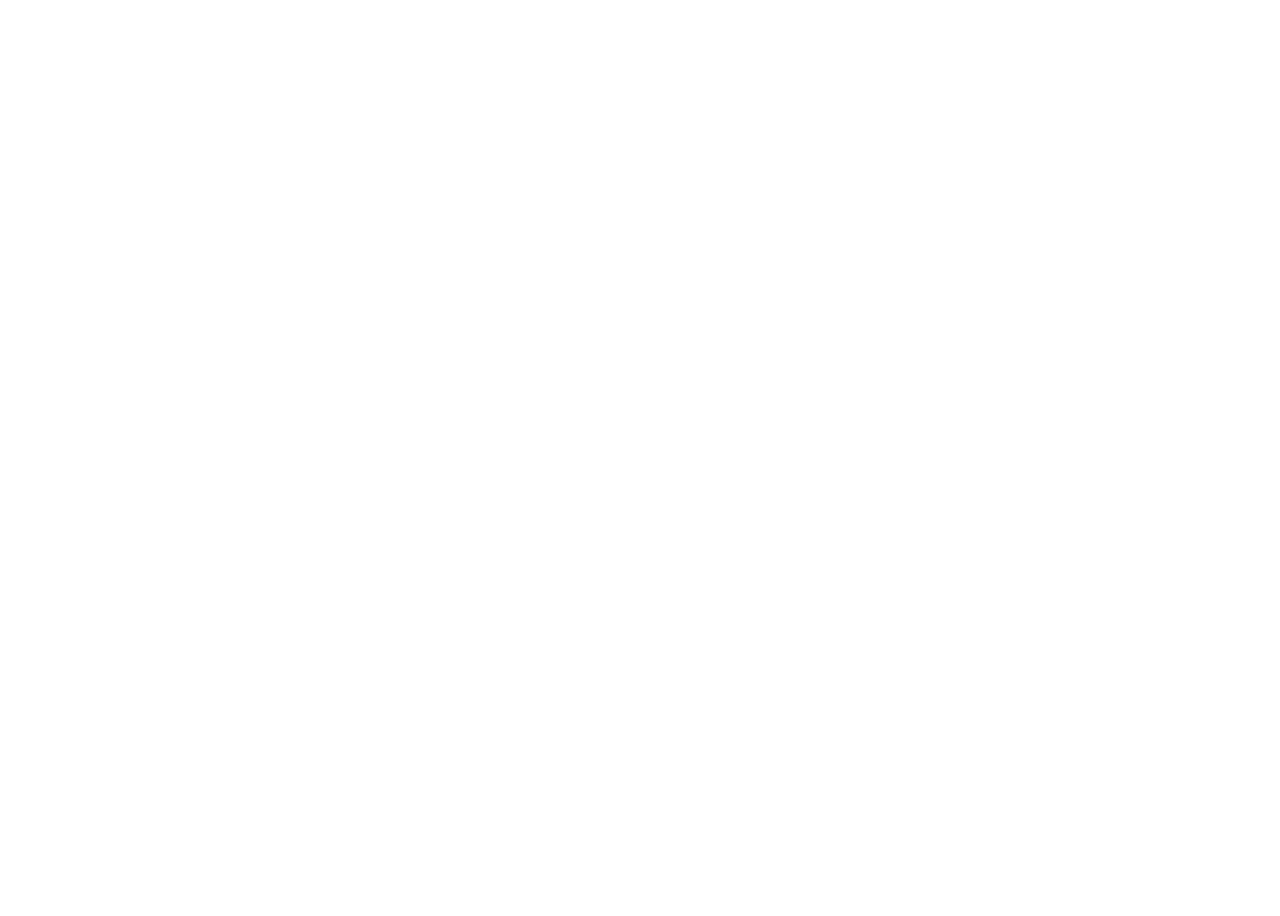
==== c/index.html @ ef14af82 "Add files via upload" ====
<!doctype html>
<html lang="pt-BR">
<head>
<meta charset="utf-8">
<meta name="viewport" content="width=device-width, initial-scale=1, viewport-fit=cover">
<meta name="theme-color" content="#1d1b18">
<title>Barbearia</title>
<link rel="icon" id="favicon" href="data:,">
<link rel="apple-touch-icon" id="apple-icon" href="">
<meta name="apple-mobile-web-app-capable" content="yes">
<meta name="mobile-web-app-capable" content="yes">
<meta name="apple-mobile-web-app-title" id="apple-titulo" content="Barbearia">
<link rel="stylesheet" href="../css/base.css">
<link rel="stylesheet" href="cliente.css">
<script src="../config.js"></script>
<script>
  /* O manifesto (nome + logo do app instalado) precisa entrar o quanto antes. */
  (function () {
    var b = (new URLSearchParams(location.search).get("b") || "").toLowerCase().replace(/[^a-z0-9-]/g, "");
    var C = window.CONFIG || {};
    if (!b || !C.SUPABASE_URL) return;
    var base = location.origin + location.pathname.replace(/[^/]*$/, "");
    var l = document.createElement("link");
    l.rel = "manifest";
    l.href = String(C.SUPABASE_URL).trim().replace(/\/+$/, "").replace(/\/(rest|auth|functions|storage)\/v1$/, "") + "/functions/v1/manifest?b=" + encodeURIComponent(b) + "&base=" + encodeURIComponent(base);
    document.head.appendChild(l);
  })();
</script>
</head>
<body>
<div id="raiz"><div class="carregando-tela" aria-label="Carregando"></div></div>
<script src="../js/supa.js"></script>
<script src="../js/util.js"></script>
<script src="cliente.js"></script>
</body>
</html>
---- c/cliente.css ----
.carregando-tela { min-height: 100vh; display: grid; place-items: center; }
.carregando-tela::after { content: ""; width: 34px; height: 34px; border: 3px solid var(--linha); border-top-color: var(--tinta); border-radius: 50%; animation: gira .8s linear infinite; }
.cabeca { position: sticky; top: 0; z-index: 10; background: var(--cartao); border-bottom: 1px solid var(--linha); }
.cabeca .barra { display: flex; align-items: center; gap: .75rem; padding: .65rem 1rem; max-width: 900px; margin: 0 auto; }
.cabeca img { width: 46px; height: 46px; border-radius: 50%; object-fit: contain; background: #fff; border: 1px solid var(--linha); }
.cabeca h1 { font-size: 1.1rem; margin: 0; flex: 1; }
.corpo-cli { max-width: 900px; margin: 0 auto; padding: 1rem 1rem 4rem; }
.capa { text-align: center; padding: 2rem 1rem; }
.capa img { width: 150px; height: 150px; margin: 0 auto 1rem; border-radius: 50%; object-fit: contain; background: #fff; border: 1px solid var(--linha); box-shadow: var(--sombra); }
.capa p { color: var(--suave); }
.indisponivel { min-height: 100vh; display: grid; place-items: center; text-align: center; padding: 2rem 1rem; }
.indisponivel img { width: 120px; height: 120px; margin: 0 auto 1rem; border-radius: 50%; object-fit: contain; background: #fff; border: 1px solid var(--linha); filter: grayscale(1); opacity: .8; }
.capa .btn { white-space: normal; max-width: 100%; }
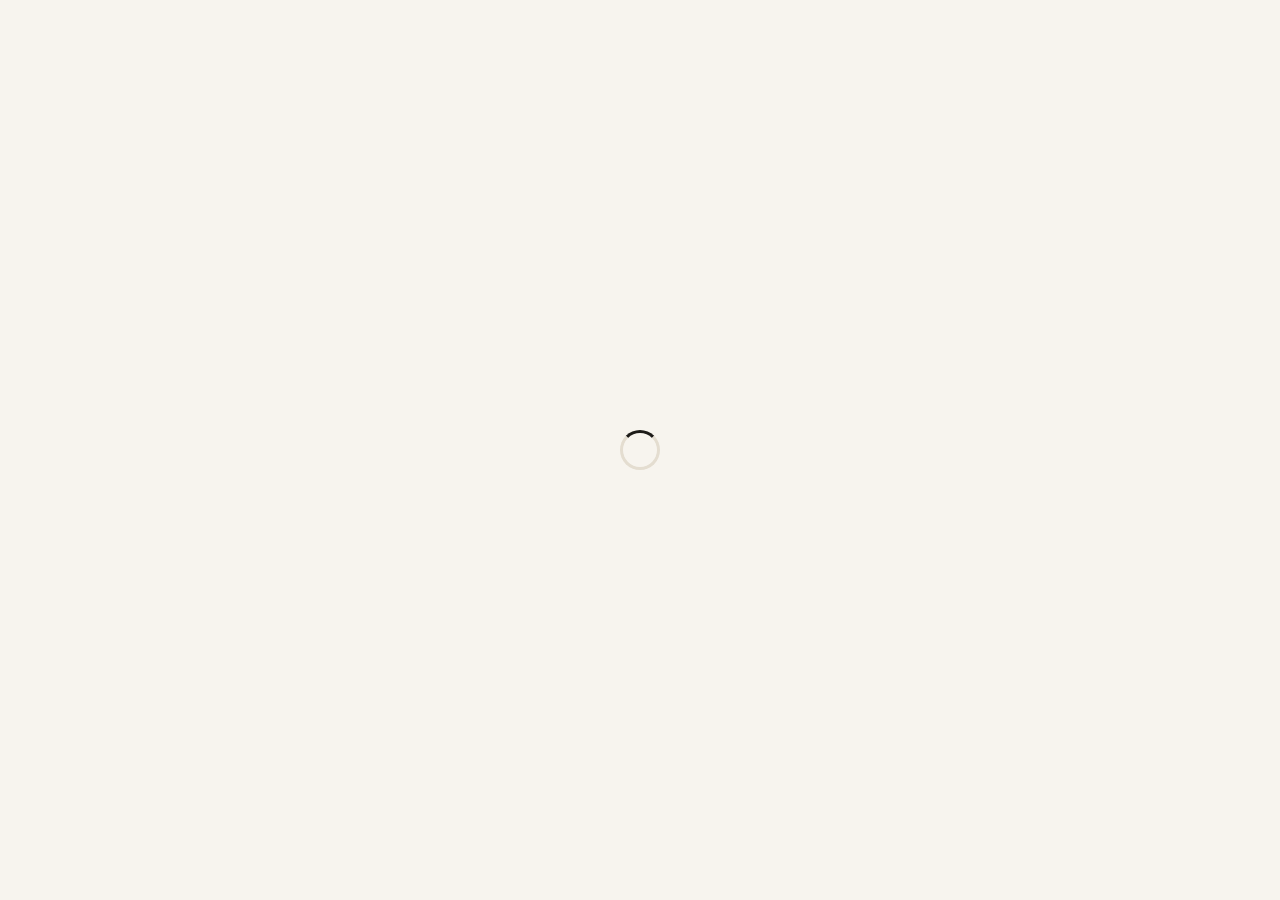
==== commit 3e3a59fc: "Add files via upload" ====
--- a/c/index.html
+++ b/c/index.html
@@ -11,6 +11,7 @@
 <meta name="mobile-web-app-capable" content="yes">
 <meta name="apple-mobile-web-app-title" id="apple-titulo" content="Barbearia">
 <link rel="stylesheet" href="../css/base.css">
+<link rel="stylesheet" href="../css/cardapio.css">
 <link rel="stylesheet" href="cliente.css">
 <script src="../config.js"></script>
 <script>
@@ -31,6 +32,8 @@
 <div id="raiz"><div class="carregando-tela" aria-label="Carregando"></div></div>
 <script src="../js/supa.js"></script>
 <script src="../js/util.js"></script>
+<script src="../js/horario.js"></script>
+<script src="../js/cardapio.js"></script>
 <script src="cliente.js"></script>
 </body>
 </html>
--- a/css/base.css
+++ b/css/base.css
@@ -0,0 +1,112 @@
+/* base.css — visual comum. Cores tiradas do logo: tinta, creme, dourado e vermelho. */
+:root {
+  --fundo: #f7f4ee;
+  --cartao: #ffffff;
+  --tinta: #1d1b18;
+  --suave: #6d675e;
+  --linha: #e4ddd0;
+  --destaque: #1d1b18;
+  --destaque-texto: #ffffff;
+  --ouro: #a88a4f;
+  --vermelho: #b8322a;
+  --verde: #2f7d4f;
+  --amarelo: #b7861b;
+  --campo: #ffffff;
+  --sombra: 0 1px 2px rgba(29, 27, 24, .06), 0 6px 18px rgba(29, 27, 24, .06);
+  --raio: 12px;
+  color-scheme: light;
+}
+[data-tema="escuro"] {
+  --fundo: #141311; --cartao: #1f1d1a; --tinta: #f2eee6; --suave: #a9a296; --linha: #34302a;
+  --destaque: #c9a96a; --destaque-texto: #141311; --campo: #191816; --ouro: #c9a96a;
+  --sombra: 0 1px 2px rgba(0,0,0,.4); color-scheme: dark;
+}
+[data-tema="vermelho"] { --destaque: #b8322a; --destaque-texto: #fff; --fundo: #fbf3f1; }
+[data-tema="verde"]    { --destaque: #2f6e47; --destaque-texto: #fff; --fundo: #f2f7f3; }
+[data-tema="amarelo"]  { --destaque: #d9a521; --destaque-texto: #1d1b18; --fundo: #fdf8ea; }
+
+* { box-sizing: border-box; }
+html { -webkit-text-size-adjust: 100%; }
+body {
+  margin: 0; background: var(--fundo); color: var(--tinta);
+  font: 16px/1.45 system-ui, -apple-system, "Segoe UI", Roboto, sans-serif;
+  min-height: 100vh;
+}
+h1, h2, h3 { line-height: 1.2; margin: 0 0 .5em; }
+h1 { font-size: 1.35rem; } h2 { font-size: 1.15rem; } h3 { font-size: 1rem; }
+p { margin: 0 0 .8em; }
+a { color: inherit; }
+img { max-width: 100%; display: block; }
+.oculto { display: none !important; }
+.suave { color: var(--suave); }
+.pequeno { font-size: .85rem; }
+.centro { text-align: center; }
+
+/* ---------- formulários ---------- */
+label { display: block; font-size: .85rem; color: var(--suave); margin: 0 0 .3rem; font-weight: 600; }
+input, select, textarea {
+  width: 100%; font: inherit; color: var(--tinta); background: var(--campo);
+  border: 1px solid var(--linha); border-radius: 10px; padding: .7rem .8rem; min-height: 46px;
+}
+input:focus, select:focus, textarea:focus { outline: 2px solid var(--ouro); outline-offset: 1px; border-color: transparent; }
+.campo { margin-bottom: .9rem; }
+.linha-check { display: flex; align-items: center; gap: .5rem; font-size: .95rem; color: var(--tinta); font-weight: 400; }
+.linha-check input { width: 20px; height: 20px; min-height: 0; accent-color: var(--destaque); }
+.codigo-input { text-transform: uppercase; letter-spacing: .25em; font-family: ui-monospace, Menlo, Consolas, monospace; font-size: 1.15rem; text-align: center; }
+
+/* ---------- botões ---------- */
+.btn {
+  display: inline-flex; align-items: center; justify-content: center; gap: .4rem;
+  font: inherit; font-weight: 600; border: 0; cursor: pointer; border-radius: 10px;
+  padding: .65rem 1rem; min-height: 44px; background: var(--destaque); color: var(--destaque-texto);
+  text-decoration: none; white-space: nowrap;
+}
+.btn:disabled { opacity: .55; cursor: default; }
+.btn.sec { background: transparent; color: var(--tinta); border: 1px solid var(--linha); }
+.btn.perigo { background: var(--vermelho); color: #fff; }
+.btn.ouro { background: var(--ouro); color: #fff; }
+.btn.bloco { width: 100%; }
+.btn.mini { min-height: 34px; padding: .35rem .65rem; font-size: .85rem; font-weight: 600; }
+.btn.carregando::after { content: ""; width: 14px; height: 14px; border: 2px solid currentColor; border-right-color: transparent; border-radius: 50%; animation: gira .7s linear infinite; }
+@keyframes gira { to { transform: rotate(360deg); } }
+.link { background: none; border: 0; color: var(--tinta); text-decoration: underline; font: inherit; cursor: pointer; padding: .4rem 0; }
+
+/* ---------- cartões e listas ---------- */
+.cartao { background: var(--cartao); border: 1px solid var(--linha); border-radius: var(--raio); padding: 1rem; box-shadow: var(--sombra); }
+.cartao + .cartao { margin-top: 1rem; }
+.selo { display: inline-block; font-size: .75rem; font-weight: 700; padding: .15rem .5rem; border-radius: 999px; background: var(--linha); color: var(--tinta); }
+.selo.ok { background: #e3f1e8; color: #1f6b3d; }
+.selo.alerta { background: #fbefd5; color: #8a5a00; }
+.selo.erro { background: #f8e1df; color: #9b2820; }
+[data-tema="escuro"] .selo.ok { background: #1d3a28; color: #9fe0b5; }
+[data-tema="escuro"] .selo.alerta { background: #3c2f12; color: #f2cf86; }
+[data-tema="escuro"] .selo.erro { background: #42201d; color: #f3aaa3; }
+.codigo { font-family: ui-monospace, Menlo, Consolas, monospace; font-weight: 700; letter-spacing: .12em; background: var(--fundo); border: 1px dashed var(--ouro); padding: .1rem .45rem; border-radius: 6px; }
+
+/* ---------- modal e avisos ---------- */
+.modal-fundo { position: fixed; inset: 0; background: rgba(20, 19, 17, .55); display: flex; align-items: flex-end; justify-content: center; z-index: 50; padding: 0; }
+.modal { background: var(--cartao); width: 100%; max-width: 520px; max-height: 92vh; overflow: auto; border-radius: 16px 16px 0 0; }
+@media (min-width: 640px) { .modal-fundo { align-items: center; padding: 1rem; } .modal { border-radius: 16px; } }
+.modal-topo { display: flex; align-items: center; justify-content: space-between; padding: 1rem 1rem .25rem; }
+.modal-topo h2 { margin: 0; }
+.fechar { background: none; border: 0; font-size: 1.7rem; line-height: 1; cursor: pointer; color: var(--suave); width: 44px; height: 44px; }
+.modal-corpo { padding: .5rem 1rem; }
+.modal-rodape { display: flex; gap: .5rem; justify-content: flex-end; padding: .75rem 1rem 1rem; flex-wrap: wrap; }
+.passos { padding-left: 1.2rem; } .passos li { margin-bottom: .4rem; }
+.dica { font-size: .85rem; color: var(--suave); }
+#avisos { position: fixed; left: 50%; transform: translateX(-50%); bottom: 1rem; z-index: 60; display: grid; gap: .5rem; width: min(92vw, 420px); }
+.aviso { background: var(--tinta); color: var(--fundo); padding: .75rem 1rem; border-radius: 10px; box-shadow: var(--sombra); transition: opacity .3s; font-size: .95rem; }
+.aviso.erro { background: var(--vermelho); color: #fff; }
+.aviso.saindo { opacity: 0; }
+
+/* ---------- tela de entrada ---------- */
+.entrada { min-height: 100vh; display: grid; place-items: center; padding: 1.5rem 1rem; }
+.entrada .cartao { width: 100%; max-width: 400px; padding: 1.5rem 1.25rem; }
+.entrada .marca { width: 132px; height: 132px; margin: 0 auto .75rem; border-radius: 50%; object-fit: cover; background: #fff; border: 1px solid var(--linha); }
+.entrada h1 { text-align: center; }
+.entrada .sub { text-align: center; color: var(--suave); margin-bottom: 1.25rem; }
+.separador { display: flex; align-items: center; gap: .6rem; color: var(--suave); font-size: .85rem; margin: 1rem 0; }
+.separador::before, .separador::after { content: ""; flex: 1; height: 1px; background: var(--linha); }
+.acoes-entrada { display: grid; gap: .5rem; }
+.aviso-config { background: #fbefd5; color: #6b4600; border-radius: 10px; padding: .75rem; font-size: .9rem; margin-bottom: 1rem; }
+.qr { display: block; margin: 0 auto; max-width: 100%; height: auto; border-radius: 8px; }
--- a/c/cliente.css
+++ b/c/cliente.css
@@ -1,13 +1,19 @@
 .carregando-tela { min-height: 100vh; display: grid; place-items: center; }
 .carregando-tela::after { content: ""; width: 34px; height: 34px; border: 3px solid var(--linha); border-top-color: var(--tinta); border-radius: 50%; animation: gira .8s linear infinite; }
-.cabeca { position: sticky; top: 0; z-index: 10; background: var(--cartao); border-bottom: 1px solid var(--linha); }
-.cabeca .barra { display: flex; align-items: center; gap: .75rem; padding: .65rem 1rem; max-width: 900px; margin: 0 auto; }
-.cabeca img { width: 46px; height: 46px; border-radius: 50%; object-fit: contain; background: #fff; border: 1px solid var(--linha); }
-.cabeca h1 { font-size: 1.1rem; margin: 0; flex: 1; }
-.corpo-cli { max-width: 900px; margin: 0 auto; padding: 1rem 1rem 4rem; }
-.capa { text-align: center; padding: 2rem 1rem; }
-.capa img { width: 150px; height: 150px; margin: 0 auto 1rem; border-radius: 50%; object-fit: contain; background: #fff; border: 1px solid var(--linha); box-shadow: var(--sombra); }
-.capa p { color: var(--suave); }
+.fixo { position: sticky; top: 0; z-index: 10; box-shadow: 0 2px 10px rgba(0,0,0,.06); }
+.cabeca { background: var(--cartao); border-bottom: 1px solid var(--linha); }
+.cabeca .barra { display: flex; align-items: center; gap: .7rem; padding: .55rem 1rem .4rem; max-width: 900px; margin: 0 auto; }
+.cabeca img { width: 44px; height: 44px; border-radius: 50%; object-fit: contain; background: #fff; border: 1px solid var(--linha); flex: none; }
+.cab-textos { flex: 1; min-width: 0; display: grid; gap: .15rem; justify-items: start; }
+.cabeca h1 { font-size: 1.05rem; margin: 0; white-space: nowrap; overflow: hidden; text-overflow: ellipsis; max-width: 100%; }
+.busca-linha { max-width: 900px; margin: 0 auto; padding: 0 1rem .55rem; }
+.busca-linha input { min-height: 40px; padding: .45rem .8rem; border-radius: 999px; }
+.fixo .barra-cat { justify-content: flex-start; }
+@media (min-width: 900px) { .fixo .barra-cat { padding-left: calc((100vw - 900px) / 2 + .75rem); } }
+.corpo-cli { max-width: 900px; margin: 0 auto; padding: 1rem 1rem 4rem; display: grid; gap: 1rem; }
+.titulo-lista { margin: .25rem 0 .75rem; }
+.fila-cli h2 { margin-bottom: .3rem; }
 .indisponivel { min-height: 100vh; display: grid; place-items: center; text-align: center; padding: 2rem 1rem; }
 .indisponivel img { width: 120px; height: 120px; margin: 0 auto 1rem; border-radius: 50%; object-fit: contain; background: #fff; border: 1px solid var(--linha); filter: grayscale(1); opacity: .8; }
-.capa .btn { white-space: normal; max-width: 100%; }
+.cab-textos .status-pill { white-space: normal; line-height: 1.25; }
+.cabeca .barra .btn { flex: none; }
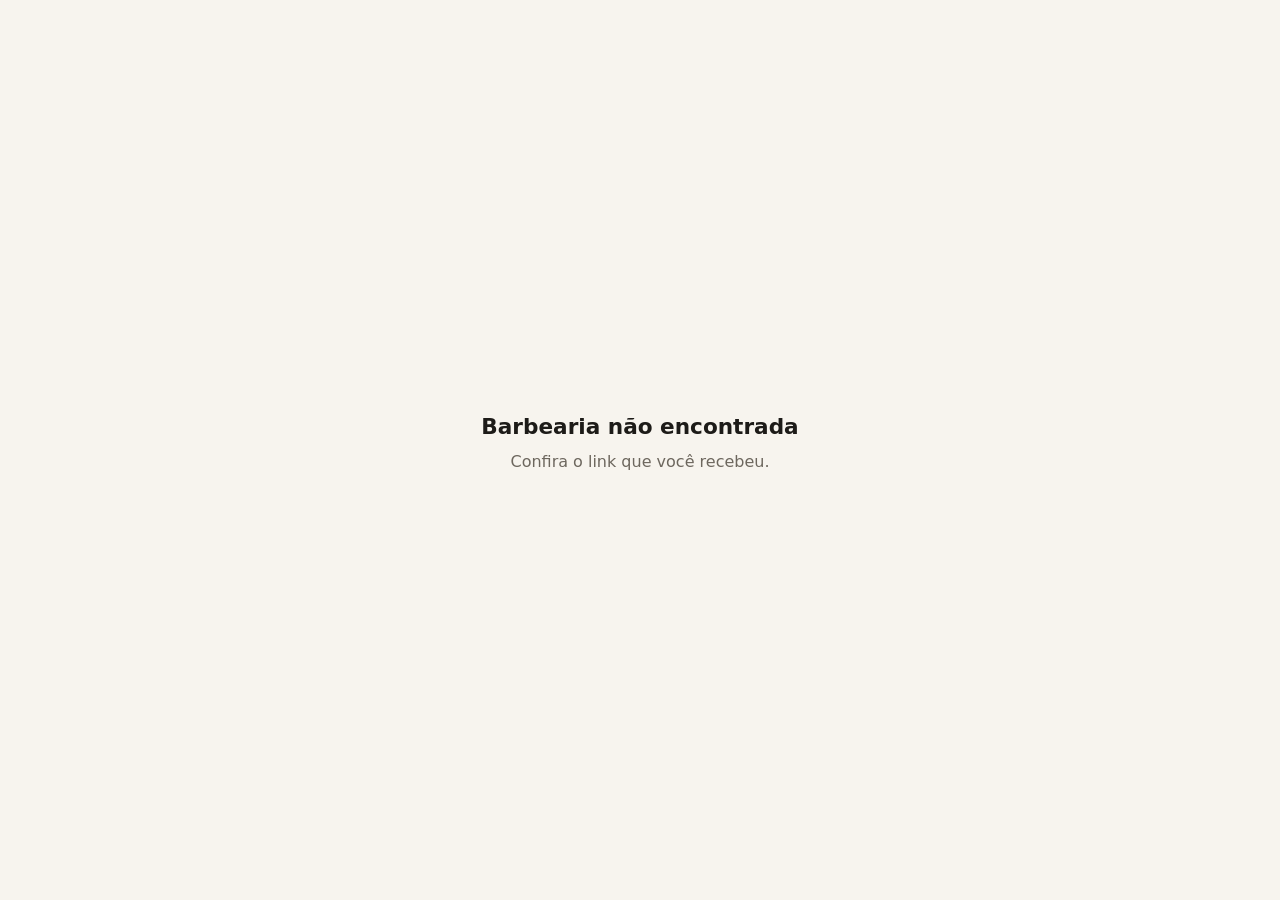
==== commit b11df2fa: "Add files via upload" ====
--- a/c/index.html
+++ b/c/index.html
@@ -30,10 +30,12 @@
 </head>
 <body>
 <div id="raiz"><div class="carregando-tela" aria-label="Carregando"></div></div>
+<script src="../vendor/qrcode.js"></script>
 <script src="../js/supa.js"></script>
 <script src="../js/util.js"></script>
 <script src="../js/horario.js"></script>
 <script src="../js/cardapio.js"></script>
+<script src="../js/pix.js"></script>
 <script src="cliente.js"></script>
 </body>
 </html>
--- a/css/cardapio.css
+++ b/css/cardapio.css
@@ -0,0 +1,59 @@
+/* cardapio.css — barra de categorias, cartões de itens e carrossel de destaques. */
+:root { --cor-barra: var(--cartao); --cor-barra-texto: var(--tinta); }
+
+.barra-cat { display: flex; gap: .4rem; overflow-x: auto; padding: .55rem .75rem; background: var(--cor-barra); scrollbar-width: thin; }
+.barra-cat::-webkit-scrollbar { height: 6px; }
+.barra-cat::-webkit-scrollbar-thumb { background: rgba(127,127,127,.4); border-radius: 3px; }
+.chip { flex: none; display: inline-flex; align-items: center; gap: .35rem; border: 1px solid rgba(127,127,127,.35); background: transparent; color: var(--cor-barra-texto);
+  font: inherit; font-weight: 600; font-size: .92rem; border-radius: 999px; padding: .45rem .85rem; min-height: 40px; cursor: pointer; white-space: nowrap; }
+.chip[aria-pressed="true"] { background: var(--cor-barra-texto); color: var(--cor-barra); border-color: transparent; }
+.chip.acao { border-style: dashed; }
+.chip.icone-so { padding: .45rem .7rem; }
+
+.grade-itens { display: grid; gap: .75rem; grid-template-columns: repeat(2, minmax(0, 1fr)); }
+@media (min-width: 640px) { .grade-itens { grid-template-columns: repeat(3, minmax(0, 1fr)); } }
+@media (min-width: 900px) { .grade-itens { grid-template-columns: repeat(4, minmax(0, 1fr)); } }
+.item-card { background: var(--cartao); border: 1px solid var(--linha); border-radius: 12px; overflow: hidden; display: flex; flex-direction: column; box-shadow: var(--sombra); }
+.item-card.esgotado .item-foto img { filter: grayscale(1); opacity: .6; }
+.item-foto { position: relative; aspect-ratio: 1 / 1; background: var(--fundo); }
+.item-foto img { width: 100%; height: 100%; object-fit: cover; }
+.etiqueta-desconto { position: absolute; top: 8px; left: 8px; background: var(--vermelho); color: #fff; font-weight: 800; font-size: .85rem; padding: .2rem .5rem; border-radius: 6px 2px 2px 6px; box-shadow: 0 2px 6px rgba(0,0,0,.25); }
+.etiqueta-desconto::before { content: ""; display: inline-block; width: 6px; height: 6px; background: #fff; border-radius: 50%; margin-right: .35rem; vertical-align: middle; }
+.etiqueta-destaque { position: absolute; top: 8px; right: 8px; background: var(--ouro); color: #fff; font-weight: 700; font-size: .72rem; padding: .2rem .45rem; border-radius: 6px; }
+.etiqueta-esgotado { position: absolute; bottom: 8px; left: 8px; background: #1d1b18; color: #fff; font-weight: 700; font-size: .75rem; padding: .2rem .5rem; border-radius: 6px; }
+.item-info { padding: .6rem .7rem .7rem; display: grid; gap: .2rem; }
+.item-info h3 { font-size: .95rem; margin: 0; line-height: 1.25; overflow-wrap: anywhere; }
+.preco { font-size: .95rem; }
+.preco s { color: var(--suave); font-size: .82rem; }
+.item-acoes { display: flex; flex-wrap: wrap; gap: .3rem; padding: 0 .6rem .7rem; margin-top: auto; }
+.item-acoes .btn { flex: 1 1 auto; min-height: 34px; padding: .3rem .45rem; font-size: .8rem; }
+
+/* carrossel */
+.destaques { background: #141311; color: #fff; border-radius: 14px; padding: .8rem; overflow: hidden; }
+.destaques-topo { display: flex; align-items: center; justify-content: space-between; margin-bottom: .5rem; }
+.rotulo-destaque { color: #c9a96a; font-weight: 700; font-size: .8rem; text-transform: uppercase; letter-spacing: .08em; }
+.setas { display: none; gap: .3rem; }
+@media (min-width: 760px) { .setas { display: flex; } }
+.seta { width: 34px; height: 34px; border-radius: 8px; border: 1px solid #3a3631; background: #1f1d1a; color: #fff; font-size: 1.2rem; cursor: pointer; }
+.trilho { display: flex; overflow-x: auto; scroll-snap-type: x mandatory; scrollbar-width: thin; scrollbar-color: #6b6459 transparent; }
+.trilho::-webkit-scrollbar { height: 8px; }
+.trilho::-webkit-scrollbar-thumb { background: #6b6459; border-radius: 4px; }
+@media (hover: none) { .trilho { scrollbar-width: none; } .trilho::-webkit-scrollbar { display: none; } }
+.slide { flex: 0 0 100%; scroll-snap-align: start; display: grid; grid-template-columns: 110px 1fr; gap: .9rem; align-items: center; padding: .2rem .1rem .6rem; }
+@media (min-width: 640px) { .slide { grid-template-columns: 160px 1fr; } }
+.slide img { width: 100%; aspect-ratio: 1 / 1; object-fit: cover; border-radius: 10px; background: #2a2723; }
+.slide h3 { font-size: 1.25rem; margin: .35rem 0 .2rem; color: #fff; }
+.slide .preco s { color: #a9a296; }
+.selo-destaque, .selo-off { display: inline-block; font-size: .7rem; font-weight: 800; padding: .15rem .45rem; border-radius: 4px; background: #c9a96a; color: #141311; }
+.selo-off { background: var(--vermelho); color: #fff; }
+.pontos { display: flex; gap: .35rem; justify-content: center; }
+.pontos span { width: 16px; height: 4px; border-radius: 2px; background: #4a453e; }
+.pontos span.ativo { background: #c9a96a; width: 26px; }
+
+.status-pill { display: inline-flex; align-items: center; gap: .35rem; font-size: .78rem; font-weight: 700; padding: .25rem .6rem; border-radius: 999px; white-space: nowrap; }
+.status-pill::before { content: ""; width: 8px; height: 8px; border-radius: 50%; background: currentColor; }
+.status-pill.aberto { background: #e3f1e8; color: #1f6b3d; }
+.status-pill.fechado { background: #f8e1df; color: #9b2820; }
+.status-pill.almoco { background: #fbefd5; color: #8a5a00; }
+.vazio-cardapio { text-align: center; padding: 2rem 1rem; color: var(--suave); border: 1px dashed var(--linha); border-radius: 12px; }
+.destaques { border: 1px solid #2e2a25; }
--- a/c/cliente.css
+++ b/c/cliente.css
@@ -17,3 +17,54 @@
 .indisponivel img { width: 120px; height: 120px; margin: 0 auto 1rem; border-radius: 50%; object-fit: contain; background: #fff; border: 1px solid var(--linha); filter: grayscale(1); opacity: .8; }
 .cab-textos .status-pill { white-space: normal; line-height: 1.25; }
 .cabeca .barra .btn { flex: none; }
+
+/* ---------- Fase 3: fila, pedidos ---------- */
+body.com-barra .corpo-cli { padding-bottom: 6.5rem; }
+.barra-pedido { position: fixed; left: 0; right: 0; bottom: 0; z-index: 20; display: flex; gap: .5rem; flex-wrap: wrap; justify-content: center;
+  padding: .6rem .75rem calc(.6rem + env(safe-area-inset-bottom)); background: var(--cartao); border-top: 1px solid var(--linha); box-shadow: 0 -4px 16px rgba(0,0,0,.08); }
+.barra-pedido .btn { flex: 1 1 auto; max-width: 320px; }
+.fila-cartao h2 { margin-bottom: .6rem; }
+.fila-barbeiro { padding: .6rem 0 .8rem; border-bottom: 1px solid var(--linha); }
+.fila-barbeiro:last-of-type { border-bottom: 0; }
+.fila-acoes { display: flex; align-items: center; gap: .4rem; flex-wrap: wrap; margin-bottom: .5rem; }
+.fila-acoes .pequeno { margin-left: .25rem; }
+.fila-linha { display: flex; gap: .5rem; overflow-x: auto; padding-bottom: .3rem; scroll-snap-type: x proximity; }
+.bloco-barbeiro, .bloco-cliente, .bloco-vazio { flex: none; min-width: 120px; max-width: 150px; border: 2px solid var(--tinta); border-radius: 12px; padding: .5rem .6rem; display: grid; gap: .15rem; align-content: start; scroll-snap-align: start; background: var(--cartao); }
+.bloco-barbeiro { grid-template-columns: 38px 1fr; align-items: center; column-gap: .45rem; min-width: 140px; }
+.bloco-barbeiro img, .avatar { width: 38px; height: 38px; border-radius: 50%; object-fit: cover; background: var(--fundo); border: 1px solid var(--linha); display: grid; place-items: center; font-weight: 800; font-size: .85rem; color: var(--suave); }
+.bloco-barbeiro b { font-size: .9rem; overflow-wrap: anywhere; }
+.bloco-cliente b { font-size: .92rem; overflow-wrap: anywhere; }
+.bloco-cliente small { color: var(--suave); font-size: .75rem; }
+.bloco-cliente .pos { font-weight: 800; font-size: .8rem; color: var(--ouro); }
+.bloco-cliente.atendendo { background: #e3f1e8; border-color: #2f7d4f; color: #1f4d33; }
+.bloco-cliente.atendendo small { color: #1f6b3d; font-weight: 700; }
+.bloco-cliente.agendado { border-color: #6b3fa0; border-style: dashed; }
+.bloco-vazio { border-style: dashed; border-color: var(--linha); color: var(--suave); font-size: .85rem; place-content: center; }
+.agendados-hoje { margin: .35rem 0 0; }
+.linha-item { display: grid; grid-template-columns: 52px 1fr auto; gap: .6rem; align-items: center; padding: .5rem 0; border-bottom: 1px solid var(--linha); }
+.linha-item img { width: 52px; height: 52px; border-radius: 10px; object-fit: cover; background: var(--fundo); }
+.linha-item .qtd { display: flex; align-items: center; gap: .35rem; }
+.total-linha { font-size: 1.05rem; text-align: right; margin: .75rem 0 .25rem; }
+.opcoes { display: grid; gap: .5rem; }
+.opcao { display: grid; gap: .15rem; text-align: left; padding: .8rem .9rem; border: 1px solid var(--linha); border-radius: 12px; background: var(--campo); color: var(--tinta); font: inherit; cursor: pointer; min-height: 56px; }
+.opcao:disabled { opacity: .5; cursor: default; }
+.opcao small { color: var(--suave); }
+.opcao:not(:disabled):hover { border-color: var(--ouro); }
+.barbeiro-op { grid-template-columns: 44px 1fr; align-items: center; column-gap: .7rem; }
+.barbeiro-op img, .barbeiro-op .avatar { width: 44px; height: 44px; }
+.barbeiro-op span { display: grid; }
+.abas-mini { display: flex; gap: .4rem; margin-bottom: .5rem; flex-wrap: wrap; }
+.abas-mini .chip, .dias-chips .chip, .slots .chip { --cor-barra: var(--cartao); --cor-barra-texto: var(--tinta); }
+.dias-chips { display: flex; gap: .4rem; overflow-x: auto; padding-bottom: .4rem; margin-bottom: .6rem; }
+.slots { display: flex; flex-wrap: wrap; gap: .4rem; }
+.resumo { padding-left: 1.1rem; margin: 0 0 .5rem; }
+.resumo-dados { display: grid; grid-template-columns: auto 1fr; gap: .25rem .75rem; margin: .5rem 0 0; }
+.resumo-dados dt { color: var(--suave); font-size: .9rem; }
+.resumo-dados dd { margin: 0; font-weight: 600; }
+.pix-pagar { text-align: center; background: var(--fundo); border-radius: 12px; padding: .8rem; margin: .5rem 0; }
+.meu-pedido { border: 1px solid var(--linha); border-radius: 12px; padding: .7rem; margin-bottom: .6rem; display: grid; gap: .3rem; }
+.mp-topo { display: flex; justify-content: space-between; align-items: center; gap: .5rem; }
+.meu-pedido .btn { justify-self: start; }
+.item-acoes .btn { flex: 1 1 100%; }
+.corpo-cli > * { min-width: 0; }
+.fila-cartao, .fila-barbeiro { min-width: 0; }
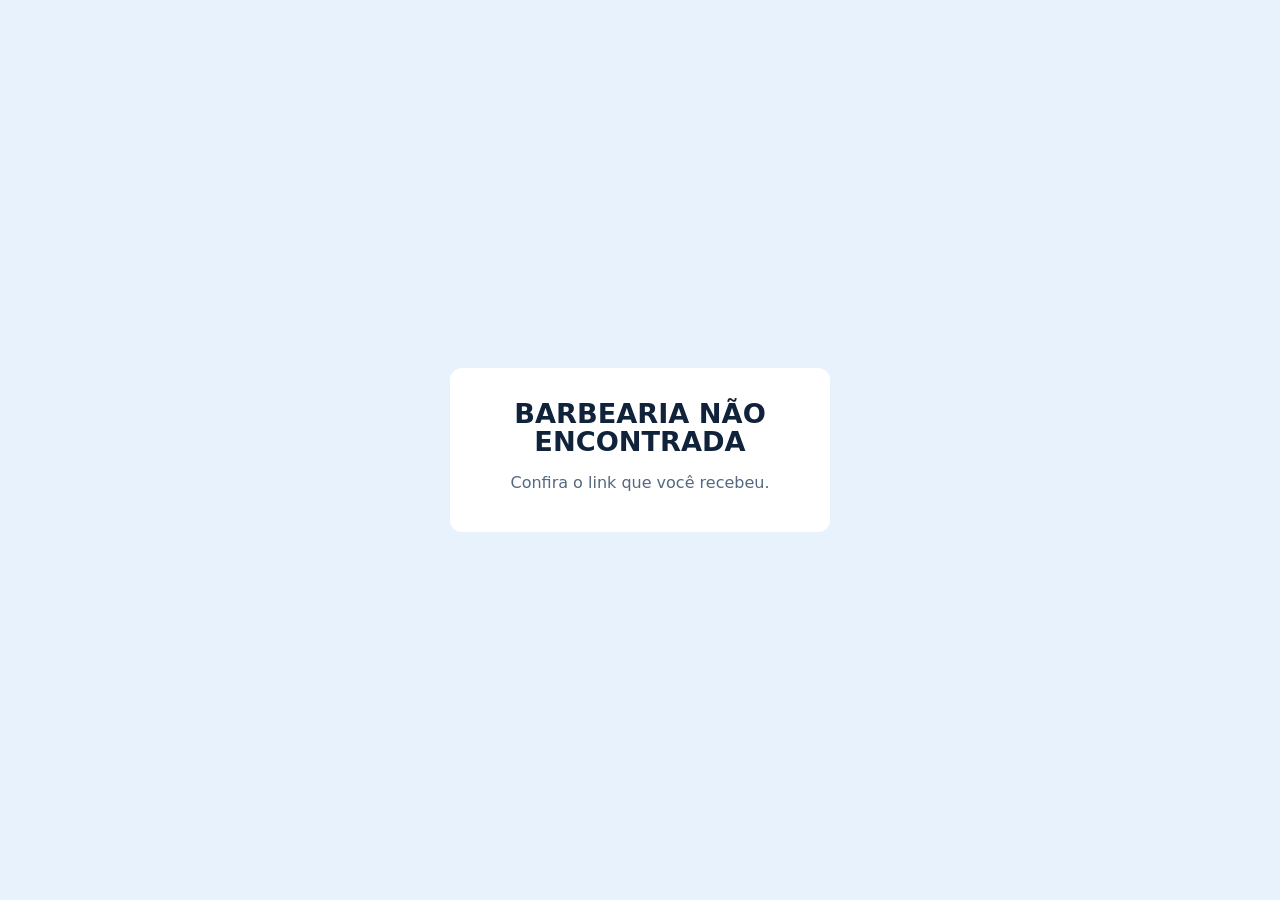
==== commit ce4fae74: "Add files via upload" ====
--- a/c/index.html
+++ b/c/index.html
@@ -3,7 +3,7 @@
 <head>
 <meta charset="utf-8">
 <meta name="viewport" content="width=device-width, initial-scale=1, viewport-fit=cover">
-<meta name="theme-color" content="#1d1b18">
+<meta name="theme-color" content="#1d5fae">
 <title>Barbearia</title>
 <link rel="icon" id="favicon" href="data:,">
 <link rel="apple-touch-icon" id="apple-icon" href="">
--- a/css/base.css
+++ b/css/base.css
@@ -1,4 +1,4 @@
-/* base.css — visual comum. Cores tiradas do logo: tinta, creme, dourado e vermelho. */
+/* base.css — visual comum. Base neutra (creme) + temas. O tema "claro" (padrão) é azul-claro com branco. */
 :root {
   --fundo: #f7f4ee;
   --cartao: #ffffff;
@@ -16,12 +16,20 @@
   --raio: 12px;
   color-scheme: light;
 }
+/* claro (padrão, também nas telas sem tema): azul-claro com branco */
+:root:not([data-tema]), [data-tema="claro"] {
+  --fundo: #e8f2fc; --cartao: #ffffff; --tinta: #10233a; --suave: #55687e; --linha: #cfe0f1;
+  --destaque: #1e6fbf; --destaque-texto: #ffffff; --ouro: #2f80c9; --campo: #ffffff;
+  --sombra: 0 1px 2px rgba(16, 35, 58, .06), 0 6px 18px rgba(30, 111, 191, .08);
+}
 [data-tema="escuro"] {
   --fundo: #141311; --cartao: #1f1d1a; --tinta: #f2eee6; --suave: #a9a296; --linha: #34302a;
   --destaque: #c9a96a; --destaque-texto: #141311; --campo: #191816; --ouro: #c9a96a;
   --sombra: 0 1px 2px rgba(0,0,0,.4); color-scheme: dark;
 }
-[data-tema="vermelho"] { --destaque: #b8322a; --destaque-texto: #fff; --fundo: #fbf3f1; }
+[data-tema="vermelho"] { --destaque: #d00018; --destaque-texto: #fff; --fundo: #ffe8ea; --linha: #f5c2c7; --ouro: #b0001a;
+  --tinta: #2b0a0e; --suave: #7a4a50; --vermelho: #9e0016; --sombra: 0 1px 2px rgba(120, 0, 20, .08), 0 6px 18px rgba(208, 0, 24, .12); }
+[data-tema="vermelho"] .topo-app, [data-tema="vermelho"] .cabeca { border-bottom: 3px solid #d00018; }
 [data-tema="verde"]    { --destaque: #2f6e47; --destaque-texto: #fff; --fundo: #f2f7f3; }
 [data-tema="amarelo"]  { --destaque: #d9a521; --destaque-texto: #1d1b18; --fundo: #fdf8ea; }
 
@@ -102,7 +110,7 @@
 /* ---------- tela de entrada ---------- */
 .entrada { min-height: 100vh; display: grid; place-items: center; padding: 1.5rem 1rem; }
 .entrada .cartao { width: 100%; max-width: 400px; padding: 1.5rem 1.25rem; }
-.entrada .marca { width: 132px; height: 132px; margin: 0 auto .75rem; border-radius: 50%; object-fit: cover; background: #fff; border: 1px solid var(--linha); }
+.entrada .marca { width: 132px; height: 132px; margin: 0 auto .75rem; border-radius: 50%; object-fit: cover; background: #fff; border: 0; box-shadow: 0 1px 5px rgba(0,0,0,.18); }
 .entrada h1 { text-align: center; }
 .entrada .sub { text-align: center; color: var(--suave); margin-bottom: 1.25rem; }
 .separador { display: flex; align-items: center; gap: .6rem; color: var(--suave); font-size: .85rem; margin: 1rem 0; }
@@ -110,3 +118,20 @@
 .acoes-entrada { display: grid; gap: .5rem; }
 .aviso-config { background: #fbefd5; color: #6b4600; border-radius: 10px; padding: .75rem; font-size: .9rem; margin-bottom: 1rem; }
 .qr { display: block; margin: 0 auto; max-width: 100%; height: auto; border-radius: 8px; }
+
+/* ---------- ver a senha ---------- */
+.campo-senha { position: relative; }
+.campo-senha input { padding-right: 3rem; }
+.ver-senha { position: absolute; right: 2px; top: 50%; transform: translateY(-50%); width: 44px; height: 44px; border: 0; background: none; color: var(--suave); cursor: pointer; display: grid; place-items: center; border-radius: 8px; }
+.ver-senha:hover, .ver-senha.ativo { color: var(--destaque); }
+.ver-senha svg { width: 22px; height: 22px; }
+
+/* recorte redondo do logo (como no WhatsApp) */
+.recorte { width: min(340px, 100%); margin: 0 auto; border-radius: 12px; overflow: hidden; background: #1b1b1b; aspect-ratio: 1; }
+.recorte canvas { display: block; touch-action: none; cursor: grab; }
+.recorte canvas:active { cursor: grabbing; }
+.recorte-zoom { display: flex; align-items: center; gap: .6rem; width: min(340px, 100%); margin: .8rem auto 0; font-weight: 800; font-size: 1.2rem; color: var(--suave); }
+.recorte-zoom input { flex: 1; min-height: 0; padding: 0; accent-color: var(--destaque); }
+.recorte-fundo { display: flex; align-items: center; justify-content: center; gap: .5rem; margin-top: .7rem; font-size: .9rem; color: var(--suave); }
+.chip-cor { width: 32px; height: 32px; border-radius: 50%; border: 2px solid var(--linha); cursor: pointer; padding: 0; }
+.chip-cor[aria-pressed="true"] { outline: 3px solid var(--ouro); outline-offset: 2px; }
--- a/c/cliente.css
+++ b/c/cliente.css
@@ -1,70 +1,108 @@
-.carregando-tela { min-height: 100vh; display: grid; place-items: center; }
-.carregando-tela::after { content: ""; width: 34px; height: 34px; border: 3px solid var(--linha); border-top-color: var(--tinta); border-radius: 50%; animation: gira .8s linear infinite; }
-.fixo { position: sticky; top: 0; z-index: 10; box-shadow: 0 2px 10px rgba(0,0,0,.06); }
-.cabeca { background: var(--cartao); border-bottom: 1px solid var(--linha); }
-.cabeca .barra { display: flex; align-items: center; gap: .7rem; padding: .55rem 1rem .4rem; max-width: 900px; margin: 0 auto; }
-.cabeca img { width: 44px; height: 44px; border-radius: 50%; object-fit: contain; background: #fff; border: 1px solid var(--linha); flex: none; }
-.cab-textos { flex: 1; min-width: 0; display: grid; gap: .15rem; justify-items: start; }
-.cabeca h1 { font-size: 1.05rem; margin: 0; white-space: nowrap; overflow: hidden; text-overflow: ellipsis; max-width: 100%; }
-.busca-linha { max-width: 900px; margin: 0 auto; padding: 0 1rem .55rem; }
-.busca-linha input { min-height: 40px; padding: .45rem .8rem; border-radius: 999px; }
+.carregando-tela { min-height: 100vh; display: grid; place-items: center; background: var(--fundo); }
+.carregando-tela::after { content: ""; width: 30px; height: 30px; border: 3px solid var(--linha); border-top-color: var(--tinta); border-radius: 50%; animation: gira .6s linear infinite; }
+
+/* ---------- topo na cor do tema ---------- */
+.fixo { position: sticky; top: 0; z-index: 10; box-shadow: 0 6px 18px rgba(0, 0, 0, .12); }
+.cabeca { background: var(--casca); color: var(--casca-texto); }
+.cabeca .barra { display: flex; align-items: center; gap: .75rem; padding: .7rem 1rem .55rem; max-width: 900px; margin: 0 auto; }
+.cabeca img { width: 48px; height: 48px; border-radius: 50%; object-fit: cover; background: #fff; flex: none; border: 0;
+  box-shadow: 0 0 0 2px color-mix(in srgb, var(--casca-texto) 85%, transparent), 0 2px 6px rgba(0, 0, 0, .25); }
+.logo-vazio { width: 48px; height: 48px; flex: none; border-radius: 50%; display: grid; place-items: center; background: var(--casca-texto); color: var(--casca); font-family: var(--num); font-weight: 800; font-size: 1.2rem; }
+.cab-textos { flex: 1; min-width: 0; display: grid; gap: .2rem; justify-items: start; }
+.cabeca h1 { font-family: var(--num); font-weight: 800; font-size: 1.45rem; line-height: 1; text-transform: uppercase; letter-spacing: .01em; margin: 0;
+  white-space: nowrap; overflow: hidden; text-overflow: ellipsis; max-width: 100%; }
+.cab-textos .status-pill { white-space: normal; line-height: 1.25; }
+.cabeca .barra .btn { flex: none; background: var(--casca-texto); color: var(--casca); }
+.cabeca .barra .btn:hover { background: color-mix(in srgb, var(--casca-texto) 88%, var(--casca)); }
+.busca-linha { max-width: 900px; margin: 0 auto; padding: 0 1rem .7rem; }
+.busca-linha input { min-height: 42px; padding: .5rem .85rem; border-radius: var(--raio); border: 0; color: var(--casca-texto);
+  background: color-mix(in srgb, var(--casca-texto) 14%, transparent); }
+.busca-linha input::placeholder { color: var(--casca-suave); }
+.busca-linha input:focus { background: var(--cartao); color: var(--tinta); box-shadow: 0 0 0 3px color-mix(in srgb, var(--casca-texto) 45%, transparent); }
 .fixo .barra-cat { justify-content: flex-start; }
-@media (min-width: 900px) { .fixo .barra-cat { padding-left: calc((100vw - 900px) / 2 + .75rem); } }
-.corpo-cli { max-width: 900px; margin: 0 auto; padding: 1rem 1rem 4rem; display: grid; gap: 1rem; }
-.titulo-lista { margin: .25rem 0 .75rem; }
+@media (min-width: 900px) { .fixo .barra-cat { padding-left: calc((100vw - 900px) / 2 + 1rem); } }
+
+/* ---------- corpo ---------- */
+.corpo-cli { max-width: 900px; margin: 0 auto; padding: 1rem 1rem 4rem; display: grid; gap: 1.15rem; }
+.corpo-cli > * { min-width: 0; }
+.titulo-lista { font-family: var(--num); font-weight: 800; font-size: 1.7rem; line-height: 1; text-transform: uppercase; letter-spacing: .01em; margin: .6rem 0 .85rem; }
+.indisponivel { min-height: 100vh; display: grid; place-items: center; text-align: center; padding: 2rem 1rem;
+  background: linear-gradient(var(--casca) 0 30vh, var(--fundo) 30vh); }
+.indisponivel > div { background: var(--cartao); border-radius: var(--raio); padding: 2rem 1.4rem 1.6rem; max-width: 380px; box-shadow: var(--sombra-alta); }
+.indisponivel img { width: 110px; height: 110px; margin: 0 auto 1rem; border-radius: 50%; object-fit: cover; background: #fff; border: 0; box-shadow: var(--sombra); filter: grayscale(1); opacity: .8; }
+.indisponivel h1 { font-family: var(--num); font-weight: 800; font-size: 1.7rem; text-transform: uppercase; line-height: 1.05; }
+
+/* ---------- fila: barbeiros como etiquetas tecidas ---------- */
 .fila-cli h2 { margin-bottom: .3rem; }
-.indisponivel { min-height: 100vh; display: grid; place-items: center; text-align: center; padding: 2rem 1rem; }
-.indisponivel img { width: 120px; height: 120px; margin: 0 auto 1rem; border-radius: 50%; object-fit: contain; background: #fff; border: 1px solid var(--linha); filter: grayscale(1); opacity: .8; }
-.cab-textos .status-pill { white-space: normal; line-height: 1.25; }
-.cabeca .barra .btn { flex: none; }
+.fila-cartao h2 { margin-bottom: .7rem; }
+.fila-barbeiro { padding: .7rem 0 .85rem; background-image: linear-gradient(90deg, var(--linha) 50%, transparent 0); background-size: 8px 1px; background-repeat: repeat-x; background-position: bottom; }
+.fila-barbeiro:last-of-type { background-image: none; }
+.fila-acoes { display: flex; align-items: center; gap: .4rem; flex-wrap: wrap; margin-bottom: .6rem; }
+.fila-acoes .pequeno { margin-left: .25rem; }
+.fila-linha { display: flex; gap: .5rem; overflow-x: auto; padding: .15rem .1rem .35rem; scroll-snap-type: x proximity; scrollbar-width: none; }
+.fila-linha::-webkit-scrollbar { display: none; }
+.bloco-barbeiro, .bloco-cliente, .bloco-vazio { flex: none; min-width: 112px; max-width: 150px; border-radius: 3px; padding: .5rem .6rem; display: grid; gap: .1rem; align-content: start; scroll-snap-align: start; }
+.bloco-barbeiro { grid-template-columns: 36px 1fr; align-items: center; column-gap: .5rem; min-width: 140px; background: var(--casca); color: var(--casca-texto);
+  outline: 1px dashed color-mix(in srgb, var(--casca-texto) 55%, transparent); outline-offset: -4px; }
+.bloco-barbeiro img, .avatar { width: 36px; height: 36px; border-radius: 50%; object-fit: cover; background: var(--fundo); display: grid; place-items: center; font-weight: 800; font-size: .82rem; color: var(--suave); }
+.bloco-barbeiro .avatar, .bloco-barbeiro img { box-shadow: 0 0 0 2px color-mix(in srgb, var(--casca-texto) 70%, transparent); }
+.bloco-barbeiro b { font-size: .92rem; line-height: 1.15; overflow-wrap: anywhere; }
+.bloco-cliente { background: var(--cartao); box-shadow: inset 0 0 0 1px color-mix(in srgb, var(--tinta) 16%, var(--linha)); }
+.bloco-cliente b { font-size: .92rem; overflow-wrap: anywhere; }
+.bloco-cliente small { color: var(--suave); font-size: .74rem; }
+.bloco-cliente .pos { font-family: var(--num); font-weight: 800; font-size: 1.35rem; line-height: 1; color: var(--tinta); font-variant-numeric: tabular-nums; }
+.bloco-cliente.atendendo { background: var(--verde); color: #fff; box-shadow: none; outline: 1px dashed rgba(255, 255, 255, .6); outline-offset: -4px; }
+.bloco-cliente.atendendo small { color: rgba(255, 255, 255, .9); font-weight: 700; }
+.bloco-cliente.agendado { box-shadow: inset 0 0 0 1.5px var(--roxo); background: color-mix(in srgb, var(--roxo) 7%, var(--cartao)); }
+.bloco-cliente.agendado small { color: var(--roxo); font-weight: 700; }
+.bloco-vazio { color: var(--suave); font-size: .85rem; place-content: center; outline: 1.5px dashed var(--linha); outline-offset: -1px; }
+.agendados-hoje { margin: .4rem 0 0; }
+.fila-cartao, .fila-barbeiro { min-width: 0; }
+.fila-lista.rolando { overflow-y: auto; overscroll-behavior: contain; padding-right: .35rem; scrollbar-width: thin; }
+.fila-lista.rolando::-webkit-scrollbar { width: 6px; }
+.fila-lista.rolando::-webkit-scrollbar-thumb { background: var(--linha); border-radius: 3px; }
+.dica-rolar { margin: .5rem 0 0; display: flex; align-items: center; gap: .35rem; }
+.dica-rolar svg { width: 15px; height: 15px; flex: none; }
 
-/* ---------- Fase 3: fila, pedidos ---------- */
-body.com-barra .corpo-cli { padding-bottom: 6.5rem; }
+/* ---------- barra de pedido (embaixo) ---------- */
+body.com-barra .corpo-cli { padding-bottom: 6.75rem; }
 .barra-pedido { position: fixed; left: 0; right: 0; bottom: 0; z-index: 20; display: flex; gap: .5rem; flex-wrap: wrap; justify-content: center;
-  padding: .6rem .75rem calc(.6rem + env(safe-area-inset-bottom)); background: var(--cartao); border-top: 1px solid var(--linha); box-shadow: 0 -4px 16px rgba(0,0,0,.08); }
+  padding: .7rem .75rem calc(.7rem + env(safe-area-inset-bottom)); background: var(--cartao); box-shadow: 0 -8px 24px rgba(0, 0, 0, .12);
+  animation: barra-sobe 280ms var(--ease-out); }
+.barra-pedido::before { content: ""; position: absolute; left: 0; right: 0; top: 0; height: 1.5px;
+  background-image: linear-gradient(90deg, color-mix(in srgb, var(--tinta) 30%, transparent) 50%, transparent 0); background-size: 8px 1.5px; }
+@keyframes barra-sobe { from { transform: translateY(100%); } }
 .barra-pedido .btn { flex: 1 1 auto; max-width: 320px; }
-.fila-cartao h2 { margin-bottom: .6rem; }
-.fila-barbeiro { padding: .6rem 0 .8rem; border-bottom: 1px solid var(--linha); }
-.fila-barbeiro:last-of-type { border-bottom: 0; }
-.fila-acoes { display: flex; align-items: center; gap: .4rem; flex-wrap: wrap; margin-bottom: .5rem; }
-.fila-acoes .pequeno { margin-left: .25rem; }
-.fila-linha { display: flex; gap: .5rem; overflow-x: auto; padding-bottom: .3rem; scroll-snap-type: x proximity; }
-.bloco-barbeiro, .bloco-cliente, .bloco-vazio { flex: none; min-width: 120px; max-width: 150px; border: 2px solid var(--tinta); border-radius: 12px; padding: .5rem .6rem; display: grid; gap: .15rem; align-content: start; scroll-snap-align: start; background: var(--cartao); }
-.bloco-barbeiro { grid-template-columns: 38px 1fr; align-items: center; column-gap: .45rem; min-width: 140px; }
-.bloco-barbeiro img, .avatar { width: 38px; height: 38px; border-radius: 50%; object-fit: cover; background: var(--fundo); border: 1px solid var(--linha); display: grid; place-items: center; font-weight: 800; font-size: .85rem; color: var(--suave); }
-.bloco-barbeiro b { font-size: .9rem; overflow-wrap: anywhere; }
-.bloco-cliente b { font-size: .92rem; overflow-wrap: anywhere; }
-.bloco-cliente small { color: var(--suave); font-size: .75rem; }
-.bloco-cliente .pos { font-weight: 800; font-size: .8rem; color: var(--ouro); }
-.bloco-cliente.atendendo { background: #e3f1e8; border-color: #2f7d4f; color: #1f4d33; }
-.bloco-cliente.atendendo small { color: #1f6b3d; font-weight: 700; }
-.bloco-cliente.agendado { border-color: #6b3fa0; border-style: dashed; }
-.bloco-vazio { border-style: dashed; border-color: var(--linha); color: var(--suave); font-size: .85rem; place-content: center; }
-.agendados-hoje { margin: .35rem 0 0; }
-.linha-item { display: grid; grid-template-columns: 52px 1fr auto; gap: .6rem; align-items: center; padding: .5rem 0; border-bottom: 1px solid var(--linha); }
-.linha-item img { width: 52px; height: 52px; border-radius: 10px; object-fit: cover; background: var(--fundo); }
-.linha-item .qtd { display: flex; align-items: center; gap: .35rem; }
-.total-linha { font-size: 1.05rem; text-align: right; margin: .75rem 0 .25rem; }
+
+/* ---------- assistente de pedido ---------- */
+.linha-item { display: grid; grid-template-columns: 52px 1fr auto; gap: .65rem; align-items: center; padding: .55rem 0;
+  background-image: linear-gradient(90deg, var(--linha) 50%, transparent 0); background-size: 8px 1px; background-repeat: repeat-x; background-position: bottom; }
+.linha-item img { width: 52px; height: 52px; border-radius: 3px; object-fit: cover; background: color-mix(in srgb, var(--casca) 9%, var(--cartao)); }
+.linha-item .qtd { display: flex; align-items: center; gap: .35rem; font-variant-numeric: tabular-nums; }
+.total-linha { font-size: 1.05rem; text-align: right; margin: .8rem 0 .25rem; }
+.total-linha b { font-family: var(--num); font-weight: 800; font-size: 1.6rem; }
 .opcoes { display: grid; gap: .5rem; }
-.opcao { display: grid; gap: .15rem; text-align: left; padding: .8rem .9rem; border: 1px solid var(--linha); border-radius: 12px; background: var(--campo); color: var(--tinta); font: inherit; cursor: pointer; min-height: 56px; }
-.opcao:disabled { opacity: .5; cursor: default; }
+.opcao { display: grid; gap: .15rem; text-align: left; padding: .85rem .95rem; border: 0; border-radius: var(--raio); background: var(--campo); color: var(--tinta); font: inherit; cursor: pointer; min-height: 56px;
+  box-shadow: inset 0 0 0 1px color-mix(in srgb, var(--tinta) 16%, var(--linha)); transition: box-shadow 160ms ease, transform 140ms var(--ease-out), background-color 160ms ease; }
+.opcao b { font-weight: 700; }
+.opcao:disabled { opacity: .5; cursor: not-allowed; }
 .opcao small { color: var(--suave); }
-.opcao:not(:disabled):hover { border-color: var(--ouro); }
-.barbeiro-op { grid-template-columns: 44px 1fr; align-items: center; column-gap: .7rem; }
+.opcao:not(:disabled):hover { box-shadow: inset 0 0 0 2px var(--ouro); }
+.opcao:not(:disabled):active { transform: scale(0.985); }
+.barbeiro-op { grid-template-columns: 44px 1fr; align-items: center; column-gap: .75rem; }
 .barbeiro-op img, .barbeiro-op .avatar { width: 44px; height: 44px; }
 .barbeiro-op span { display: grid; }
-.abas-mini { display: flex; gap: .4rem; margin-bottom: .5rem; flex-wrap: wrap; }
+.abas-mini { display: flex; gap: .4rem; margin-bottom: .6rem; flex-wrap: wrap; }
 .abas-mini .chip, .dias-chips .chip, .slots .chip { --cor-barra: var(--cartao); --cor-barra-texto: var(--tinta); }
-.dias-chips { display: flex; gap: .4rem; overflow-x: auto; padding-bottom: .4rem; margin-bottom: .6rem; }
+.dias-chips { display: flex; gap: .4rem; overflow-x: auto; padding-bottom: .4rem; margin-bottom: .6rem; scrollbar-width: none; }
 .slots { display: flex; flex-wrap: wrap; gap: .4rem; }
+.slots .chip { font-variant-numeric: tabular-nums; }
 .resumo { padding-left: 1.1rem; margin: 0 0 .5rem; }
-.resumo-dados { display: grid; grid-template-columns: auto 1fr; gap: .25rem .75rem; margin: .5rem 0 0; }
-.resumo-dados dt { color: var(--suave); font-size: .9rem; }
+.resumo-dados { display: grid; grid-template-columns: auto 1fr; gap: .3rem .8rem; margin: .5rem 0 0; }
+.resumo-dados dt { color: var(--suave); font-size: .78rem; font-weight: 700; letter-spacing: .06em; text-transform: uppercase; align-self: center; }
 .resumo-dados dd { margin: 0; font-weight: 600; }
-.pix-pagar { text-align: center; background: var(--fundo); border-radius: 12px; padding: .8rem; margin: .5rem 0; }
-.meu-pedido { border: 1px solid var(--linha); border-radius: 12px; padding: .7rem; margin-bottom: .6rem; display: grid; gap: .3rem; }
+.pix-pagar { text-align: center; background: color-mix(in srgb, var(--casca) 7%, var(--cartao)); border-radius: var(--raio); padding: .9rem; margin: .5rem 0; box-shadow: inset 0 0 0 1px var(--linha); }
+.meu-pedido { border-radius: var(--raio); padding: .75rem .8rem; margin-bottom: .6rem; display: grid; gap: .3rem; box-shadow: inset 0 0 0 1px color-mix(in srgb, var(--tinta) 14%, var(--linha)); }
 .mp-topo { display: flex; justify-content: space-between; align-items: center; gap: .5rem; }
 .meu-pedido .btn { justify-self: start; }
 .item-acoes .btn { flex: 1 1 100%; }
-.corpo-cli > * { min-width: 0; }
-.fila-cartao, .fila-barbeiro { min-width: 0; }
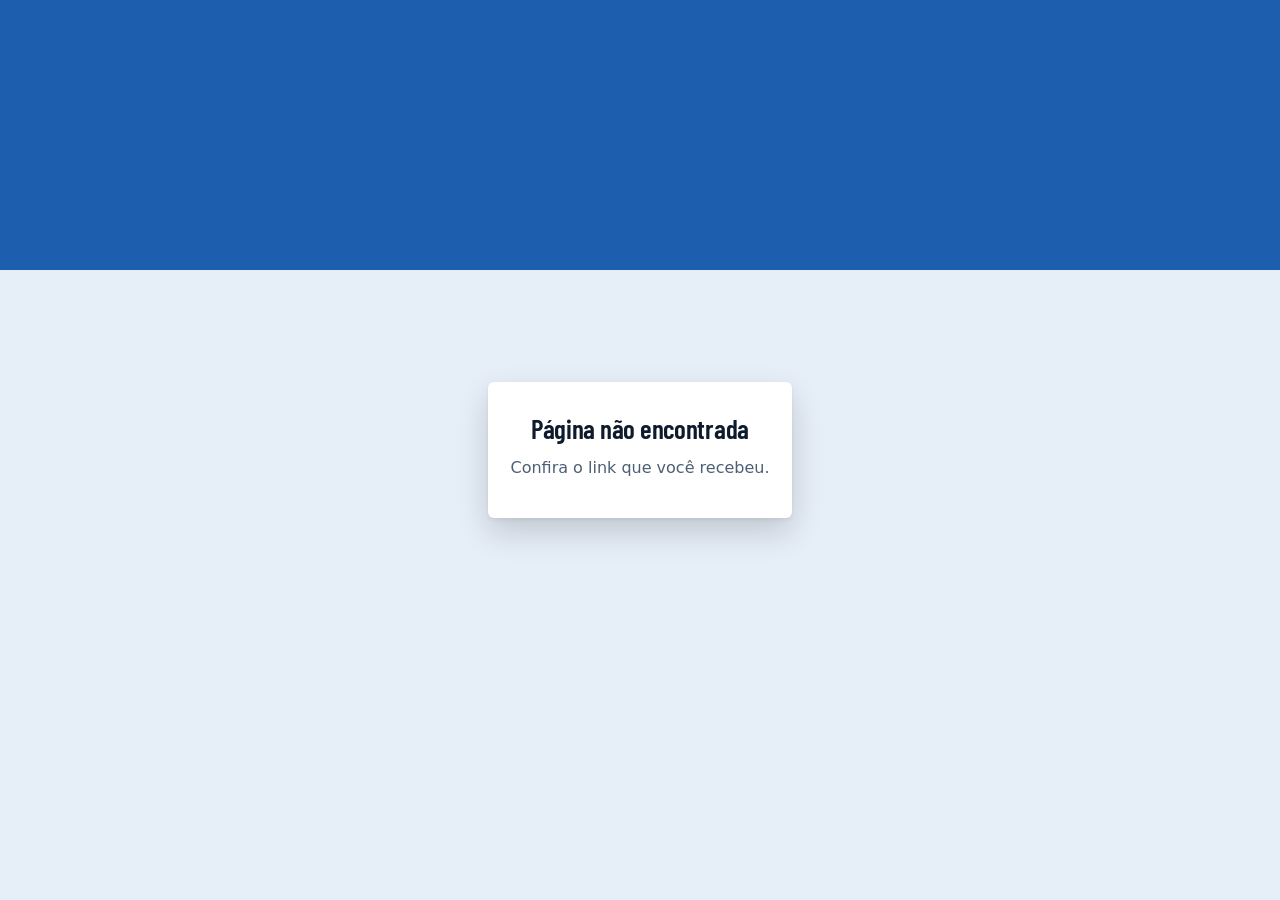
==== commit 71f087a6: "Add files via upload" ====
--- a/c/index.html
+++ b/c/index.html
@@ -4,15 +4,17 @@
 <meta charset="utf-8">
 <meta name="viewport" content="width=device-width, initial-scale=1, viewport-fit=cover">
 <meta name="theme-color" content="#1d5fae">
-<title>Barbearia</title>
+<title>Carregando…</title>
 <link rel="icon" id="favicon" href="data:,">
 <link rel="apple-touch-icon" id="apple-icon" href="">
 <meta name="apple-mobile-web-app-capable" content="yes">
 <meta name="mobile-web-app-capable" content="yes">
-<meta name="apple-mobile-web-app-title" id="apple-titulo" content="Barbearia">
+<meta name="apple-mobile-web-app-title" id="apple-titulo" content="App">
 <link rel="stylesheet" href="../css/base.css">
+<link rel="stylesheet" href="../css/fontes.css">
 <link rel="stylesheet" href="../css/cardapio.css">
 <link rel="stylesheet" href="cliente.css">
+<link rel="stylesheet" href="../css/elegante.css">
 <script src="../config.js"></script>
 <script>
   /* O manifesto (nome + logo do app instalado) precisa entrar o quanto antes. */
@@ -32,6 +34,7 @@
 <div id="raiz"><div class="carregando-tela" aria-label="Carregando"></div></div>
 <script src="../vendor/qrcode.js"></script>
 <script src="../js/supa.js"></script>
+<script src="../vendor/gsap.min.js"></script>
 <script src="../js/util.js"></script>
 <script src="../js/horario.js"></script>
 <script src="../js/cardapio.js"></script>
--- a/css/base.css
+++ b/css/base.css
@@ -1,137 +1,194 @@
-/* base.css — visual comum. Base neutra (creme) + temas. O tema "claro" (padrão) é azul-claro com branco. */
-:root {
-  --fundo: #f7f4ee;
-  --cartao: #ffffff;
-  --tinta: #1d1b18;
-  --suave: #6d675e;
-  --linha: #e4ddd0;
-  --destaque: #1d1b18;
-  --destaque-texto: #ffffff;
-  --ouro: #a88a4f;
-  --vermelho: #b8322a;
-  --verde: #2f7d4f;
-  --amarelo: #b7861b;
-  --campo: #ffffff;
-  --sombra: 0 1px 2px rgba(29, 27, 24, .06), 0 6px 18px rgba(29, 27, 24, .06);
-  --raio: 12px;
+/* base.css — mundo "etiqueta": a cor do tema veste o topo e o fundo; o conteúdo vem em etiquetas brancas.
+   Cinco temas: claro (azul, padrão), escuro, vermelho, verde, amarelo. */
+@font-face { font-family: "Etiqueta"; src: url("../fontes/barlow-condensed-600.woff2") format("woff2"); font-weight: 600; font-display: swap; }
+@font-face { font-family: "Etiqueta"; src: url("../fontes/barlow-condensed-800.woff2") format("woff2"); font-weight: 800; font-display: swap; }
+
+:root, [data-tema="claro"] {
+  /* casca = topo/abas/barras na cor do tema; fundo = chão da página, tingido da mesma cor */
+  --casca: #1d5fae; --casca-2: #174f93; --casca-texto: #ffffff; --casca-suave: rgba(255, 255, 255, .78);
+  --fundo: #e6eef8; --cartao: #ffffff; --tinta: #0d1b2c; --suave: #4d5f74; --linha: #d3deeb;
+  --destaque: #1d5fae; --destaque-texto: #ffffff; --ouro: #1d5fae;
+  --vermelho: #d4261c; --verde: #1d7a46; --amarelo: #b77900; --roxo: #6a3fb5;
+  --campo: #ffffff; --furo: var(--fundo);
+  
+  
+  --sombra: 0 1px 1px rgba(0, 0, 0, .05), 0 3px 10px rgba(0, 0, 0, .07);
+  --sombra-alta: 0 2px 4px rgba(0, 0, 0, .06), 0 14px 32px rgba(0, 0, 0, .16);
+  --raio: 6px;
+  --num: "Etiqueta", "Arial Narrow", system-ui, sans-serif;
+  --ui: system-ui, -apple-system, "Segoe UI", Roboto, "Helvetica Neue", sans-serif;
+  --ease-out: cubic-bezier(0.23, 1, 0.32, 1);
+  --ok-fundo: #ddf1e4; --ok-texto: #13552f; --alerta-fundo: #fcefcf; --alerta-texto: #6e4800; --erro-fundo: #fbe1df; --erro-texto: #8f1a12;
   color-scheme: light;
 }
-/* claro (padrão, também nas telas sem tema): azul-claro com branco */
-:root:not([data-tema]), [data-tema="claro"] {
-  --fundo: #e8f2fc; --cartao: #ffffff; --tinta: #10233a; --suave: #55687e; --linha: #cfe0f1;
-  --destaque: #1e6fbf; --destaque-texto: #ffffff; --ouro: #2f80c9; --campo: #ffffff;
-  --sombra: 0 1px 2px rgba(16, 35, 58, .06), 0 6px 18px rgba(30, 111, 191, .08);
+[data-tema="escuro"] {
+  --casca: #0b0b0c; --casca-2: #19191b; --casca-texto: #f4f2ed; --casca-suave: rgba(244, 242, 237, .72);
+  --fundo: #121214; --cartao: #1e1e21; --tinta: #f4f2ed; --suave: #a8a6a1; --linha: #303034;
+  --destaque: #f4f2ed; --destaque-texto: #0b0b0c; --ouro: #e9b949; --campo: #171719;
+  --vermelho: #ff5a4e; --verde: #4cc27e; --roxo: #a988f0;
+   
+  --sombra: 0 1px 2px rgba(0, 0, 0, .5); --sombra-alta: 0 16px 40px rgba(0, 0, 0, .6);
+  --ok-fundo: #173622; --ok-texto: #9fe3b8; --alerta-fundo: #3a2d0f; --alerta-texto: #f4d48c; --erro-fundo: #401c19; --erro-texto: #ffb3ab;
+  color-scheme: dark;
 }
-[data-tema="escuro"] {
-  --fundo: #141311; --cartao: #1f1d1a; --tinta: #f2eee6; --suave: #a9a296; --linha: #34302a;
-  --destaque: #c9a96a; --destaque-texto: #141311; --campo: #191816; --ouro: #c9a96a;
-  --sombra: 0 1px 2px rgba(0,0,0,.4); color-scheme: dark;
+[data-tema="vermelho"] {
+  --casca: #c4122f; --casca-2: #a30d26; --casca-texto: #ffffff; --casca-suave: rgba(255, 255, 255, .82);
+  --fundo: #fae6e9; --tinta: #2a0710; --suave: #6f3a44; --linha: #f0c9cf;
+  --destaque: #c4122f; --ouro: #c4122f; --vermelho: #9b0a20;
+  
 }
-[data-tema="vermelho"] { --destaque: #d00018; --destaque-texto: #fff; --fundo: #ffe8ea; --linha: #f5c2c7; --ouro: #b0001a;
-  --tinta: #2b0a0e; --suave: #7a4a50; --vermelho: #9e0016; --sombra: 0 1px 2px rgba(120, 0, 20, .08), 0 6px 18px rgba(208, 0, 24, .12); }
-[data-tema="vermelho"] .topo-app, [data-tema="vermelho"] .cabeca { border-bottom: 3px solid #d00018; }
-[data-tema="verde"]    { --destaque: #2f6e47; --destaque-texto: #fff; --fundo: #f2f7f3; }
-[data-tema="amarelo"]  { --destaque: #d9a521; --destaque-texto: #1d1b18; --fundo: #fdf8ea; }
+[data-tema="verde"] {
+  --casca: #145a35; --casca-2: #0f4a2b; --casca-texto: #ffffff; --casca-suave: rgba(255, 255, 255, .8);
+  --fundo: #e4f1e8; --tinta: #0b2316; --suave: #44604f; --linha: #c9e0d1;
+  --destaque: #167041; --ouro: #167041;
+  
+}
+[data-tema="amarelo"] {
+  --casca: #f5c400; --casca-2: #e2b400; --casca-texto: #141414; --casca-suave: rgba(20, 20, 20, .72);
+  --fundo: #fbf3d2; --tinta: #1a1606; --suave: #5f5634; --linha: #ecdf9f;
+  --destaque: #141414; --destaque-texto: #f5c400; --ouro: #141414;
+  
+}
 
 * { box-sizing: border-box; }
-html { -webkit-text-size-adjust: 100%; }
+html { -webkit-text-size-adjust: 100%; scrollbar-color: color-mix(in srgb, var(--tinta) 30%, transparent) transparent; }
 body {
   margin: 0; background: var(--fundo); color: var(--tinta);
-  font: 16px/1.45 system-ui, -apple-system, "Segoe UI", Roboto, sans-serif;
-  min-height: 100vh;
+  font: 16px/1.45 var(--ui); min-height: 100vh;
+  -webkit-font-smoothing: antialiased; caret-color: var(--destaque);
+  -webkit-tap-highlight-color: transparent;
 }
-h1, h2, h3 { line-height: 1.2; margin: 0 0 .5em; }
-h1 { font-size: 1.35rem; } h2 { font-size: 1.15rem; } h3 { font-size: 1rem; }
+::selection { background: var(--casca); color: var(--casca-texto); }
+h1, h2, h3 { line-height: 1.15; margin: 0 0 .5em; text-wrap: balance; letter-spacing: -.01em; }
+h1 { font-size: 1.4rem; } h2 { font-size: 1.15rem; } h3 { font-size: 1rem; }
 p { margin: 0 0 .8em; }
-a { color: inherit; }
+a { color: inherit; text-underline-offset: .18em; }
 img { max-width: 100%; display: block; }
+b, strong { font-weight: 700; }
 .oculto { display: none !important; }
 .suave { color: var(--suave); }
 .pequeno { font-size: .85rem; }
 .centro { text-align: center; }
+:focus-visible { outline: 2px solid var(--ouro); outline-offset: 2px; }
+.cabeca :focus-visible, .topo-app :focus-visible, .abas :focus-visible { outline-color: var(--casca-texto); }
+
+/* números de etiqueta: preços, contagens, posições */
+.num, .preco b, .codigo, .codigo-grande { font-variant-numeric: tabular-nums; }
 
 /* ---------- formulários ---------- */
-label { display: block; font-size: .85rem; color: var(--suave); margin: 0 0 .3rem; font-weight: 600; }
+label { display: block; font-size: .78rem; color: var(--suave); margin: 0 0 .35rem; font-weight: 700; letter-spacing: .06em; text-transform: uppercase; }
 input, select, textarea {
   width: 100%; font: inherit; color: var(--tinta); background: var(--campo);
-  border: 1px solid var(--linha); border-radius: 10px; padding: .7rem .8rem; min-height: 46px;
+  border: 1px solid var(--linha); border-radius: var(--raio); padding: .7rem .8rem; min-height: 46px;
+  transition: border-color 160ms ease, box-shadow 160ms ease;
 }
-input:focus, select:focus, textarea:focus { outline: 2px solid var(--ouro); outline-offset: 1px; border-color: transparent; }
-.campo { margin-bottom: .9rem; }
-.linha-check { display: flex; align-items: center; gap: .5rem; font-size: .95rem; color: var(--tinta); font-weight: 400; }
-.linha-check input { width: 20px; height: 20px; min-height: 0; accent-color: var(--destaque); }
-.codigo-input { text-transform: uppercase; letter-spacing: .25em; font-family: ui-monospace, Menlo, Consolas, monospace; font-size: 1.15rem; text-align: center; }
+input::placeholder, textarea::placeholder { color: color-mix(in srgb, var(--suave) 85%, transparent); }
+input:hover, select:hover, textarea:hover { border-color: color-mix(in srgb, var(--tinta) 28%, var(--linha)); }
+input:focus, select:focus, textarea:focus { outline: none; border-color: var(--ouro); box-shadow: 0 0 0 3px color-mix(in srgb, var(--ouro) 22%, transparent); }
+input[type=file] { padding: .35rem; color: var(--suave); font-size: .9rem; }
+input[type=file]::file-selector-button { font: inherit; font-weight: 700; font-size: .88rem; color: var(--tinta); background: var(--cartao); border: 0; border-radius: var(--raio);
+  padding: .5rem .85rem; margin-right: .7rem; cursor: pointer; box-shadow: inset 0 0 0 1px color-mix(in srgb, var(--tinta) 22%, var(--linha)); }
+input[type=file]::file-selector-button:hover { background: color-mix(in srgb, var(--tinta) 5%, var(--cartao)); }
+input:disabled, select:disabled, textarea:disabled { opacity: .6; cursor: not-allowed; }
+.campo { margin-bottom: .95rem; }
+.linha-check { display: flex; align-items: center; gap: .55rem; font-size: .95rem; color: var(--tinta); font-weight: 500; letter-spacing: 0; text-transform: none; }
+.linha-check input { width: 20px; height: 20px; min-height: 0; accent-color: var(--destaque); box-shadow: none; }
+.codigo-input { text-transform: uppercase; letter-spacing: .3em; font-family: var(--num); font-weight: 800; font-size: 1.5rem; text-align: center; }
 
 /* ---------- botões ---------- */
 .btn {
-  display: inline-flex; align-items: center; justify-content: center; gap: .4rem;
-  font: inherit; font-weight: 600; border: 0; cursor: pointer; border-radius: 10px;
-  padding: .65rem 1rem; min-height: 44px; background: var(--destaque); color: var(--destaque-texto);
-  text-decoration: none; white-space: nowrap;
+  display: inline-flex; align-items: center; justify-content: center; gap: .45rem;
+  font: inherit; font-weight: 700; letter-spacing: .005em; border: 0; cursor: pointer; border-radius: var(--raio);
+  padding: .65rem 1.05rem; min-height: 44px; background: var(--destaque); color: var(--destaque-texto);
+  text-decoration: none; white-space: nowrap; user-select: none;
+  transition: transform 140ms var(--ease-out), background-color 160ms ease, box-shadow 160ms ease, opacity 160ms ease;
 }
-.btn:disabled { opacity: .55; cursor: default; }
-.btn.sec { background: transparent; color: var(--tinta); border: 1px solid var(--linha); }
+.btn:hover:not(:disabled) { background: color-mix(in srgb, var(--destaque) 86%, var(--tinta)); }
+.btn:active:not(:disabled) { transform: scale(0.97); }
+.btn:disabled { opacity: .5; cursor: not-allowed; }
+.btn.sec { background: var(--cartao); color: var(--tinta); box-shadow: inset 0 0 0 1px color-mix(in srgb, var(--tinta) 22%, var(--linha)); }
+.btn.sec:hover:not(:disabled) { background: color-mix(in srgb, var(--tinta) 5%, var(--cartao)); }
 .btn.perigo { background: var(--vermelho); color: #fff; }
-.btn.ouro { background: var(--ouro); color: #fff; }
+.btn.perigo:hover:not(:disabled) { background: color-mix(in srgb, var(--vermelho) 85%, #000); }
+.btn.ouro { background: var(--ouro); color: var(--destaque-texto); }
 .btn.bloco { width: 100%; }
-.btn.mini { min-height: 34px; padding: .35rem .65rem; font-size: .85rem; font-weight: 600; }
-.btn.carregando::after { content: ""; width: 14px; height: 14px; border: 2px solid currentColor; border-right-color: transparent; border-radius: 50%; animation: gira .7s linear infinite; }
+.btn.mini { min-height: 36px; padding: .35rem .7rem; font-size: .85rem; }
+.btn svg { width: 18px; height: 18px; flex: none; }
+.btn.carregando::after { content: ""; width: 14px; height: 14px; border: 2px solid currentColor; border-right-color: transparent; border-radius: 50%; animation: gira .6s linear infinite; }
 @keyframes gira { to { transform: rotate(360deg); } }
-.link { background: none; border: 0; color: var(--tinta); text-decoration: underline; font: inherit; cursor: pointer; padding: .4rem 0; }
+.link { background: none; border: 0; color: var(--tinta); text-decoration: underline; text-underline-offset: .2em; font: inherit; font-weight: 600; cursor: pointer; padding: .4rem 0; }
+.link:hover { color: var(--destaque); }
 
-/* ---------- cartões e listas ---------- */
-.cartao { background: var(--cartao); border: 1px solid var(--linha); border-radius: var(--raio); padding: 1rem; box-shadow: var(--sombra); }
+/* ---------- cartões (etiquetas) e selos ---------- */
+.cartao { background: var(--cartao); border-radius: var(--raio); padding: 1.05rem; box-shadow: var(--sombra); }
 .cartao + .cartao { margin-top: 1rem; }
-.selo { display: inline-block; font-size: .75rem; font-weight: 700; padding: .15rem .5rem; border-radius: 999px; background: var(--linha); color: var(--tinta); }
-.selo.ok { background: #e3f1e8; color: #1f6b3d; }
-.selo.alerta { background: #fbefd5; color: #8a5a00; }
-.selo.erro { background: #f8e1df; color: #9b2820; }
-[data-tema="escuro"] .selo.ok { background: #1d3a28; color: #9fe0b5; }
-[data-tema="escuro"] .selo.alerta { background: #3c2f12; color: #f2cf86; }
-[data-tema="escuro"] .selo.erro { background: #42201d; color: #f3aaa3; }
-.codigo { font-family: ui-monospace, Menlo, Consolas, monospace; font-weight: 700; letter-spacing: .12em; background: var(--fundo); border: 1px dashed var(--ouro); padding: .1rem .45rem; border-radius: 6px; }
+.cartao h2, .cartao > h3:first-child { font-family: var(--num); font-weight: 800; font-size: 1.35rem; text-transform: uppercase; letter-spacing: .01em; }
+.selo { display: inline-flex; align-items: center; font-size: .72rem; font-weight: 800; letter-spacing: .05em; text-transform: uppercase; padding: .2rem .5rem; border-radius: 3px; background: color-mix(in srgb, var(--tinta) 9%, var(--cartao)); color: var(--tinta); }
+.selo.ok { background: var(--ok-fundo); color: var(--ok-texto); }
+.selo.alerta { background: var(--alerta-fundo); color: var(--alerta-texto); }
+.selo.erro { background: var(--erro-fundo); color: var(--erro-texto); }
+.codigo { font-family: var(--num); font-weight: 800; font-size: 1.08em; letter-spacing: .14em; background: var(--fundo); padding: .05rem .5rem; border-radius: 3px; box-shadow: inset 0 0 0 1px var(--linha); }
 
 /* ---------- modal e avisos ---------- */
-.modal-fundo { position: fixed; inset: 0; background: rgba(20, 19, 17, .55); display: flex; align-items: flex-end; justify-content: center; z-index: 50; padding: 0; }
-.modal { background: var(--cartao); width: 100%; max-width: 520px; max-height: 92vh; overflow: auto; border-radius: 16px 16px 0 0; }
-@media (min-width: 640px) { .modal-fundo { align-items: center; padding: 1rem; } .modal { border-radius: 16px; } }
-.modal-topo { display: flex; align-items: center; justify-content: space-between; padding: 1rem 1rem .25rem; }
-.modal-topo h2 { margin: 0; }
-.fechar { background: none; border: 0; font-size: 1.7rem; line-height: 1; cursor: pointer; color: var(--suave); width: 44px; height: 44px; }
-.modal-corpo { padding: .5rem 1rem; }
-.modal-rodape { display: flex; gap: .5rem; justify-content: flex-end; padding: .75rem 1rem 1rem; flex-wrap: wrap; }
+.modal-fundo { position: fixed; inset: 0; background: rgba(8, 10, 14, .55); display: flex; align-items: flex-end; justify-content: center; z-index: 50; padding: 0; animation: fundo-entra 200ms ease-out; }
+.modal { background: var(--cartao); color: var(--tinta); width: 100%; max-width: 520px; max-height: 92vh; overflow: auto; border-radius: 12px 12px 0 0; box-shadow: var(--sombra-alta); animation: modal-sobe 320ms var(--ease-out); }
+@media (min-width: 640px) { .modal-fundo { align-items: center; padding: 1rem; } .modal { border-radius: 10px; animation-name: modal-surge; } }
+@keyframes fundo-entra { from { opacity: 0; } }
+@keyframes modal-sobe { from { transform: translateY(100%); } }
+@keyframes modal-surge { from { opacity: 0; transform: scale(.97) translateY(6px); } }
+.modal-topo { display: flex; align-items: center; justify-content: space-between; gap: .5rem; padding: 1rem 1rem .35rem 1.15rem; }
+.modal-topo h2 { margin: 0; font-family: var(--num); font-weight: 800; font-size: 1.45rem; text-transform: uppercase; letter-spacing: .01em; }
+.fechar { background: none; border: 0; font-size: 1.7rem; line-height: 1; cursor: pointer; color: var(--suave); width: 44px; height: 44px; border-radius: var(--raio); transition: background-color 160ms ease; }
+.fechar:hover { background: color-mix(in srgb, var(--tinta) 7%, transparent); color: var(--tinta); }
+.modal-corpo { padding: .5rem 1.15rem; }
+/* rodapé do modal = canhoto picotado da etiqueta */
+.modal-rodape { display: flex; gap: .5rem; justify-content: flex-end; padding: .9rem 1.15rem 1.1rem; flex-wrap: wrap; margin-top: .5rem;
+  background-image: linear-gradient(90deg, var(--linha) 50%, transparent 0); background-size: 10px 1px; background-repeat: repeat-x; background-position: top; }
 .passos { padding-left: 1.2rem; } .passos li { margin-bottom: .4rem; }
 .dica { font-size: .85rem; color: var(--suave); }
-#avisos { position: fixed; left: 50%; transform: translateX(-50%); bottom: 1rem; z-index: 60; display: grid; gap: .5rem; width: min(92vw, 420px); }
-.aviso { background: var(--tinta); color: var(--fundo); padding: .75rem 1rem; border-radius: 10px; box-shadow: var(--sombra); transition: opacity .3s; font-size: .95rem; }
+#avisos { align-content: start; position: fixed; left: 50%; transform: translateX(-50%); bottom: calc(1rem + env(safe-area-inset-bottom)); z-index: 60; display: grid; gap: .5rem; width: min(92vw, 420px); }
+body.com-barra #avisos { bottom: calc(5.5rem + env(safe-area-inset-bottom)); }
+.aviso { background: var(--tinta); color: var(--fundo); padding: .8rem 1rem; border-radius: var(--raio); box-shadow: var(--sombra-alta); font-size: .95rem; font-weight: 600;
+  transition: opacity 200ms ease, transform 200ms ease; animation: aviso-entra 260ms var(--ease-out); }
 .aviso.erro { background: var(--vermelho); color: #fff; }
-.aviso.saindo { opacity: 0; }
+.aviso.saindo { opacity: 0; transform: translateY(8px); }
+@keyframes aviso-entra { from { opacity: 0; transform: translateY(12px); } }
 
-/* ---------- tela de entrada ---------- */
-.entrada { min-height: 100vh; display: grid; place-items: center; padding: 1.5rem 1rem; }
-.entrada .cartao { width: 100%; max-width: 400px; padding: 1.5rem 1.25rem; }
-.entrada .marca { width: 132px; height: 132px; margin: 0 auto .75rem; border-radius: 50%; object-fit: cover; background: #fff; border: 0; box-shadow: 0 1px 5px rgba(0,0,0,.18); }
-.entrada h1 { text-align: center; }
-.entrada .sub { text-align: center; color: var(--suave); margin-bottom: 1.25rem; }
-.separador { display: flex; align-items: center; gap: .6rem; color: var(--suave); font-size: .85rem; margin: 1rem 0; }
-.separador::before, .separador::after { content: ""; flex: 1; height: 1px; background: var(--linha); }
+/* ---------- tela de entrada: a etiqueta pendurada ---------- */
+.entrada { min-height: 100vh; display: grid; place-items: center; padding: 2.5rem 1rem 1.5rem;
+  background: linear-gradient(var(--casca) 0 34vh, var(--fundo) 34vh); }
+.entrada .cartao { position: relative; width: 100%; max-width: 400px; padding: 2.4rem 1.35rem 1.5rem; box-shadow: var(--sombra-alta); }
+.entrada .cartao::before { content: ""; position: absolute; top: .85rem; left: 50%; width: 14px; height: 14px; margin-left: -7px; border-radius: 50%;
+  background: var(--fundo); box-shadow: inset 0 1px 2px rgba(0, 0, 0, .25), 0 0 0 3px color-mix(in srgb, var(--tinta) 10%, var(--cartao)); }
+.entrada .marca { width: 116px; height: 116px; margin: .5rem auto .9rem; border-radius: 50%; object-fit: cover; background: #fff; border: 0; box-shadow: var(--sombra); }
+.entrada h1 { text-align: center; font-family: var(--num); font-weight: 800; font-size: 2rem; text-transform: uppercase; letter-spacing: .01em; line-height: 1; }
+.entrada .sub { text-align: center; color: var(--suave); margin-bottom: 1.35rem; }
+.separador { display: flex; align-items: center; gap: .6rem; color: var(--suave); font-size: .8rem; font-weight: 700; text-transform: uppercase; letter-spacing: .08em; margin: 1.1rem 0; }
+.separador::before, .separador::after { content: ""; flex: 1; height: 1px; background-image: linear-gradient(90deg, var(--linha) 50%, transparent 0); background-size: 8px 1px; }
 .acoes-entrada { display: grid; gap: .5rem; }
-.aviso-config { background: #fbefd5; color: #6b4600; border-radius: 10px; padding: .75rem; font-size: .9rem; margin-bottom: 1rem; }
-.qr { display: block; margin: 0 auto; max-width: 100%; height: auto; border-radius: 8px; }
+.aviso-config { background: var(--alerta-fundo); color: var(--alerta-texto); border-radius: var(--raio); padding: .75rem; font-size: .9rem; margin-bottom: 1rem; }
+.qr { display: block; margin: 0 auto; max-width: 100%; height: auto; border-radius: 4px; }
 
 /* ---------- ver a senha ---------- */
 .campo-senha { position: relative; }
 .campo-senha input { padding-right: 3rem; }
-.ver-senha { position: absolute; right: 2px; top: 50%; transform: translateY(-50%); width: 44px; height: 44px; border: 0; background: none; color: var(--suave); cursor: pointer; display: grid; place-items: center; border-radius: 8px; }
+.ver-senha { position: absolute; right: 2px; top: 50%; transform: translateY(-50%); width: 44px; height: 44px; border: 0; background: none; color: var(--suave); cursor: pointer; display: grid; place-items: center; border-radius: var(--raio); }
 .ver-senha:hover, .ver-senha.ativo { color: var(--destaque); }
 .ver-senha svg { width: 22px; height: 22px; }
 
 /* recorte redondo do logo (como no WhatsApp) */
-.recorte { width: min(340px, 100%); margin: 0 auto; border-radius: 12px; overflow: hidden; background: #1b1b1b; aspect-ratio: 1; }
+.recorte { width: min(340px, 100%); margin: 0 auto; border-radius: var(--raio); overflow: hidden; background: #1b1b1b; aspect-ratio: 1; }
 .recorte canvas { display: block; touch-action: none; cursor: grab; }
 .recorte canvas:active { cursor: grabbing; }
 .recorte-zoom { display: flex; align-items: center; gap: .6rem; width: min(340px, 100%); margin: .8rem auto 0; font-weight: 800; font-size: 1.2rem; color: var(--suave); }
-.recorte-zoom input { flex: 1; min-height: 0; padding: 0; accent-color: var(--destaque); }
+.recorte-zoom input { flex: 1; min-height: 0; padding: 0; accent-color: var(--destaque); box-shadow: none; }
 .recorte-fundo { display: flex; align-items: center; justify-content: center; gap: .5rem; margin-top: .7rem; font-size: .9rem; color: var(--suave); }
 .chip-cor { width: 32px; height: 32px; border-radius: 50%; border: 2px solid var(--linha); cursor: pointer; padding: 0; }
 .chip-cor[aria-pressed="true"] { outline: 3px solid var(--ouro); outline-offset: 2px; }
+
+@media (prefers-reduced-motion: reduce) {
+  *, *::before, *::after { animation-duration: 1ms !important; transition-duration: 1ms !important; }
+}
+/* com uma janela aberta, os avisos vão para o topo e não cobrem os campos */
+body:has(.modal-fundo) #avisos { top: calc(1rem + env(safe-area-inset-top)); bottom: auto; }
+#avisos { pointer-events: none; } #avisos .aviso { pointer-events: auto; }
--- a/css/cardapio.css
+++ b/css/cardapio.css
@@ -1,59 +1,105 @@
-/* cardapio.css — barra de categorias, cartões de itens e carrossel de destaques. */
-:root { --cor-barra: var(--cartao); --cor-barra-texto: var(--tinta); }
+/* cardapio.css — trilho de categorias, etiquetas de itens e vitrine de destaques. */
+:root { --cor-barra: var(--casca-2); --cor-barra-texto: var(--casca-texto); }
 
-.barra-cat { display: flex; gap: .4rem; overflow-x: auto; padding: .55rem .75rem; background: var(--cor-barra); scrollbar-width: thin; }
-.barra-cat::-webkit-scrollbar { height: 6px; }
-.barra-cat::-webkit-scrollbar-thumb { background: rgba(127,127,127,.4); border-radius: 3px; }
-.chip { flex: none; display: inline-flex; align-items: center; gap: .35rem; border: 1px solid rgba(127,127,127,.35); background: transparent; color: var(--cor-barra-texto);
-  font: inherit; font-weight: 600; font-size: .92rem; border-radius: 999px; padding: .45rem .85rem; min-height: 40px; cursor: pointer; white-space: nowrap; }
-.chip[aria-pressed="true"] { background: var(--cor-barra-texto); color: var(--cor-barra); border-color: transparent; }
-.chip.acao { border-style: dashed; }
+/* ---------- trilho de categorias (abas de tamanho) ---------- */
+.barra-cat { display: flex; gap: .4rem; overflow-x: auto; padding: .55rem .75rem; background: var(--cor-barra); scrollbar-width: none; }
+.barra-cat::-webkit-scrollbar { display: none; }
+.chip { flex: none; display: inline-flex; align-items: center; gap: .4rem; border: 0; background: transparent; color: var(--cor-barra-texto);
+  box-shadow: inset 0 0 0 1px color-mix(in srgb, var(--cor-barra-texto) 38%, transparent);
+  font: inherit; font-weight: 700; font-size: .9rem; border-radius: 3px; padding: .45rem .85rem; min-height: 40px; cursor: pointer; white-space: nowrap;
+  transition: background-color 160ms ease, color 160ms ease, transform 140ms var(--ease-out); }
+.chip:hover { box-shadow: inset 0 0 0 1px var(--cor-barra-texto); }
+.chip:active { transform: scale(0.97); }
+.chip[aria-pressed="true"] { background: var(--cor-barra-texto); color: var(--cor-barra); box-shadow: none; }
+.chip:disabled { opacity: .45; cursor: not-allowed; }
+.chip.acao { box-shadow: none; border: 1px dashed currentColor; }
 .chip.icone-so { padding: .45rem .7rem; }
 
-.grade-itens { display: grid; gap: .75rem; grid-template-columns: repeat(2, minmax(0, 1fr)); }
+/* ---------- etiquetas (cada serviço ou produto) ---------- */
+.grade-itens { display: grid; gap: .9rem .75rem; grid-template-columns: repeat(2, minmax(0, 1fr)); }
 @media (min-width: 640px) { .grade-itens { grid-template-columns: repeat(3, minmax(0, 1fr)); } }
-@media (min-width: 900px) { .grade-itens { grid-template-columns: repeat(4, minmax(0, 1fr)); } }
-.item-card { background: var(--cartao); border: 1px solid var(--linha); border-radius: 12px; overflow: hidden; display: flex; flex-direction: column; box-shadow: var(--sombra); }
-.item-card.esgotado .item-foto img { filter: grayscale(1); opacity: .6; }
-.item-foto { position: relative; aspect-ratio: 1 / 1; background: var(--fundo); }
-.item-foto img { width: 100%; height: 100%; object-fit: cover; }
-.etiqueta-desconto { position: absolute; top: 8px; left: 8px; background: var(--vermelho); color: #fff; font-weight: 800; font-size: .85rem; padding: .2rem .5rem; border-radius: 6px 2px 2px 6px; box-shadow: 0 2px 6px rgba(0,0,0,.25); }
-.etiqueta-desconto::before { content: ""; display: inline-block; width: 6px; height: 6px; background: #fff; border-radius: 50%; margin-right: .35rem; vertical-align: middle; }
-.etiqueta-destaque { position: absolute; top: 8px; right: 8px; background: var(--ouro); color: #fff; font-weight: 700; font-size: .72rem; padding: .2rem .45rem; border-radius: 6px; }
-.etiqueta-esgotado { position: absolute; bottom: 8px; left: 8px; background: #1d1b18; color: #fff; font-weight: 700; font-size: .75rem; padding: .2rem .5rem; border-radius: 6px; }
-.item-info { padding: .6rem .7rem .7rem; display: grid; gap: .2rem; }
-.item-info h3 { font-size: .95rem; margin: 0; line-height: 1.25; overflow-wrap: anywhere; }
-.preco { font-size: .95rem; }
-.preco s { color: var(--suave); font-size: .82rem; }
-.item-acoes { display: flex; flex-wrap: wrap; gap: .3rem; padding: 0 .6rem .7rem; margin-top: auto; }
-.item-acoes .btn { flex: 1 1 auto; min-height: 34px; padding: .3rem .45rem; font-size: .8rem; }
+@media (min-width: 900px) { .grade-itens { grid-template-columns: repeat(4, minmax(0, 1fr)); gap: 1.1rem 1rem; } }
+.item-card { display: flex; filter: drop-shadow(0 1px 1px rgba(0, 0, 0, .06)) drop-shadow(0 4px 9px rgba(0, 0, 0, .08)); }
+[data-tema="escuro"] .item-card { filter: drop-shadow(0 4px 10px rgba(0, 0, 0, .55)); }
+.etiqueta-corpo { position: relative; flex: 1; min-width: 0; display: flex; flex-direction: column; background: var(--cartao); padding-top: 26px;
+  clip-path: polygon(16px 0, calc(100% - 16px) 0, 100% 16px, 100% 100%, 0 100%, 0 16px); }
+.item-card.balanca { animation: balanca 620ms cubic-bezier(.3, .7, .3, 1); transform-origin: 50% 13px; }
+@keyframes balanca { 0% { transform: rotate(0); } 22% { transform: rotate(-4deg); } 48% { transform: rotate(2.5deg); } 72% { transform: rotate(-1deg); } 100% { transform: rotate(0); } }
+/* o ilhós: furo da etiqueta, mostrando o fundo da página */
+.etiqueta-corpo::before { content: ""; position: absolute; top: 8px; left: 50%; width: 11px; height: 11px; margin-left: -5.5px; border-radius: 50%;
+  background: var(--fundo); box-shadow: inset 0 1px 2px rgba(0, 0, 0, .3), 0 0 0 2.5px color-mix(in srgb, var(--tinta) 14%, var(--cartao)); }
+.item-foto { position: relative; margin: 0 .55rem; aspect-ratio: 1 / 1; background: color-mix(in srgb, var(--casca) 9%, var(--cartao)); border-radius: 2px; }
+.item-foto img { width: 100%; height: 100%; object-fit: cover; border-radius: 2px; }
+.sem-foto .item-foto img { object-fit: contain; padding: 18%; opacity: .78; }
+[data-tema="escuro"] .sem-foto .item-foto img { filter: invert(1); opacity: .7; }
+.item-card.esgotado .item-foto img { filter: grayscale(1); opacity: .45; }
+/* adesivo de remarcação */
+.etiqueta-desconto { position: absolute; top: -10px; left: -6px; display: grid; place-items: center; width: 50px; height: 50px; border-radius: 50%;
+  background: var(--vermelho); color: #fff; font-family: var(--num); font-weight: 800; font-size: 1.05rem; letter-spacing: -.01em; transform: rotate(-12deg);
+  box-shadow: 0 2px 5px rgba(0, 0, 0, .25), inset 0 0 0 2px rgba(255, 255, 255, .35); }
+.etiqueta-destaque { position: absolute; top: 6px; right: 6px; display: inline-flex; align-items: center; gap: .2rem; background: var(--tinta); color: var(--cartao); font-weight: 800; font-size: .68rem; letter-spacing: .06em; text-transform: uppercase; padding: .2rem .45rem; border-radius: 2px; }
+/* carimbo de esgotado */
+.etiqueta-esgotado { position: absolute; top: 50%; left: 50%; transform: translate(-50%, -50%) rotate(-14deg); padding: .15rem .6rem; border: 3px solid var(--vermelho);
+  border-radius: 4px; color: var(--vermelho); background: color-mix(in srgb, var(--cartao) 78%, transparent); font-family: var(--num); font-weight: 800; font-size: 1.35rem;
+  text-transform: uppercase; letter-spacing: .08em; white-space: nowrap; }
+.item-info { padding: .6rem .75rem .7rem; display: grid; gap: .15rem; align-content: start; }
+.item-info h3 { font-size: .95rem; font-weight: 700; margin: 0; line-height: 1.25; overflow-wrap: anywhere; }
+.preco { display: flex; align-items: baseline; gap: .4rem; flex-wrap: wrap; font-size: .95rem; }
+.preco b { font-family: var(--num); font-weight: 800; font-size: 1.55rem; line-height: 1.05; letter-spacing: -.005em; }
+.preco s { color: var(--suave); font-size: .82rem; font-variant-numeric: tabular-nums; }
+/* canhoto picotado com os botões */
+.item-acoes { position: relative; display: flex; flex-wrap: wrap; gap: .3rem; padding: .65rem .55rem .6rem; margin-top: auto; background-color: color-mix(in srgb, var(--casca) 9%, var(--cartao));
+  background-image: linear-gradient(90deg, color-mix(in srgb, var(--tinta) 28%, transparent) 50%, transparent 0); background-size: 8px 1.5px; background-repeat: repeat-x; background-position: 0 0; }
+.item-acoes::before, .item-acoes::after { content: ""; position: absolute; top: -6px; width: 12px; height: 12px; border-radius: 50%; background: var(--fundo); }
+.item-acoes::before { left: -6px; } .item-acoes::after { right: -6px; }
+.item-acoes .btn { flex: 1 1 auto; min-height: 40px; padding: .35rem .5rem; font-size: .84rem; white-space: normal; line-height: 1.15; text-align: center; border-radius: 3px; }
+.item-acoes .btn { gap: .25rem; }
+.item-acoes .btn svg { width: 14px; height: 14px; }
+/* no app do cliente o canhoto inteiro é o botão */
+.item-acoes:has(> .btn:only-child) { padding: 5px 0 0; }
+.item-acoes .btn:has(svg) { white-space: nowrap; font-size: .8rem; }
+.item-acoes > .btn:only-child { border-radius: 0; min-height: 48px; padding: .5rem .6rem; }
 
-/* carrossel */
-.destaques { background: #141311; color: #fff; border-radius: 14px; padding: .8rem; overflow: hidden; }
-.destaques-topo { display: flex; align-items: center; justify-content: space-between; margin-bottom: .5rem; }
-.rotulo-destaque { color: #c9a96a; font-weight: 700; font-size: .8rem; text-transform: uppercase; letter-spacing: .08em; }
+/* ---------- vitrine de destaques ---------- */
+.destaques { position: relative; background: var(--casca); color: var(--casca-texto); border-radius: var(--raio); padding: .9rem .9rem .75rem; overflow: hidden; box-shadow: var(--sombra); }
+.destaques-topo { position: absolute; top: .9rem; right: .9rem; z-index: 1; }
+.etiqueta-destaque svg { width: 11px; height: 11px; }
 .setas { display: none; gap: .3rem; }
 @media (min-width: 760px) { .setas { display: flex; } }
-.seta { width: 34px; height: 34px; border-radius: 8px; border: 1px solid #3a3631; background: #1f1d1a; color: #fff; font-size: 1.2rem; cursor: pointer; }
-.trilho { display: flex; overflow-x: auto; scroll-snap-type: x mandatory; scrollbar-width: thin; scrollbar-color: #6b6459 transparent; }
-.trilho::-webkit-scrollbar { height: 8px; }
-.trilho::-webkit-scrollbar-thumb { background: #6b6459; border-radius: 4px; }
-@media (hover: none) { .trilho { scrollbar-width: none; } .trilho::-webkit-scrollbar { display: none; } }
-.slide { flex: 0 0 100%; scroll-snap-align: start; display: grid; grid-template-columns: 110px 1fr; gap: .9rem; align-items: center; padding: .2rem .1rem .6rem; }
-@media (min-width: 640px) { .slide { grid-template-columns: 160px 1fr; } }
-.slide img { width: 100%; aspect-ratio: 1 / 1; object-fit: cover; border-radius: 10px; background: #2a2723; }
-.slide h3 { font-size: 1.25rem; margin: .35rem 0 .2rem; color: #fff; }
-.slide .preco s { color: #a9a296; }
-.selo-destaque, .selo-off { display: inline-block; font-size: .7rem; font-weight: 800; padding: .15rem .45rem; border-radius: 4px; background: #c9a96a; color: #141311; }
+.seta { display: grid; place-items: center; width: 36px; height: 36px; border-radius: var(--raio); border: 0; background: color-mix(in srgb, var(--casca-texto) 14%, transparent); color: var(--casca-texto); font-size: 1.25rem; cursor: pointer; transition: background-color 160ms ease; }
+.seta svg { width: 20px; height: 20px; }
+.seta:hover { background: color-mix(in srgb, var(--casca-texto) 26%, transparent); }
+.trilho { display: flex; overflow-x: auto; scroll-snap-type: x mandatory; scrollbar-width: none; }
+.trilho::-webkit-scrollbar { display: none; }
+.slide { flex: 0 0 100%; scroll-snap-align: start; display: grid; grid-template-columns: 112px 1fr; gap: 1rem; align-items: center; padding: .1rem .1rem .7rem; }
+@media (min-width: 640px) { .slide { grid-template-columns: 168px 1fr; } }
+.slide img { width: 100%; aspect-ratio: 1 / 1; object-fit: cover; border-radius: 3px; background: var(--cartao); border: 5px solid var(--cartao); box-shadow: 0 6px 16px rgba(0, 0, 0, .22); transform: rotate(-2.5deg); }
+.slide h3 { font-family: var(--num); font-weight: 800; font-size: 1.9rem; line-height: .98; text-transform: uppercase; margin: .45rem 0 .25rem; color: var(--casca-texto); overflow-wrap: anywhere; }
+.slide .preco b { font-size: 1.6rem; }
+.slide .preco s { color: var(--casca-suave); }
+.selo-destaque, .selo-off { display: inline-block; font-size: .68rem; font-weight: 800; letter-spacing: .08em; text-transform: uppercase; padding: .2rem .45rem; border-radius: 2px; background: var(--casca-texto); color: var(--casca); }
 .selo-off { background: var(--vermelho); color: #fff; }
-.pontos { display: flex; gap: .35rem; justify-content: center; }
-.pontos span { width: 16px; height: 4px; border-radius: 2px; background: #4a453e; }
-.pontos span.ativo { background: #c9a96a; width: 26px; }
+.pontos { display: flex; gap: .3rem; justify-content: center; }
+.pontos span { width: 14px; height: 3px; border-radius: 2px; background: color-mix(in srgb, var(--casca-texto) 30%, transparent); transition: width 240ms var(--ease-out), background-color 240ms ease; }
+.pontos span.ativo { background: var(--casca-texto); width: 26px; }
 
-.status-pill { display: inline-flex; align-items: center; gap: .35rem; font-size: .78rem; font-weight: 700; padding: .25rem .6rem; border-radius: 999px; white-space: nowrap; }
-.status-pill::before { content: ""; width: 8px; height: 8px; border-radius: 50%; background: currentColor; }
-.status-pill.aberto { background: #e3f1e8; color: #1f6b3d; }
-.status-pill.fechado { background: #f8e1df; color: #9b2820; }
-.status-pill.almoco { background: #fbefd5; color: #8a5a00; }
-.vazio-cardapio { text-align: center; padding: 2rem 1rem; color: var(--suave); border: 1px dashed var(--linha); border-radius: 12px; }
-.destaques { border: 1px solid #2e2a25; }
+/* vitrine no computador: escala de destaque */
+@media (min-width: 900px) { .destaques { padding: 1.4rem 1.6rem 1rem; } .slide { grid-template-columns: 260px minmax(0, 1fr); gap: 2rem; padding-bottom: 1rem; }
+  .slide h3 { font-size: 3.1rem; } .slide .preco b { font-size: 2.3rem; } .slide .preco s { font-size: 1rem; } .slide-texto { max-width: 34rem; } }
+
+/* ---------- situação (aberto / fechado / almoço) ---------- */
+.status-pill { display: inline-flex; align-items: center; gap: .4rem; font-size: .76rem; font-weight: 800; letter-spacing: .02em; padding: .25rem .55rem; border-radius: 3px; white-space: nowrap; }
+.status-pill::before { content: ""; width: 7px; height: 7px; border-radius: 50%; background: currentColor; }
+.status-pill.aberto { background: var(--ok-fundo); color: var(--ok-texto); }
+.status-pill.aberto::before { box-shadow: 0 0 0 0 currentColor; animation: pulso 2.4s ease-out infinite; }
+.status-pill.fechado { background: var(--erro-fundo); color: var(--erro-texto); }
+.status-pill.almoco { background: var(--alerta-fundo); color: var(--alerta-texto); }
+@keyframes pulso { 0% { box-shadow: 0 0 0 0 color-mix(in srgb, currentColor 55%, transparent); } 70%, 100% { box-shadow: 0 0 0 6px transparent; } }
+.vazio-cardapio { text-align: center; padding: 2rem 1rem; color: var(--suave); border-radius: var(--raio);
+  background: color-mix(in srgb, var(--cartao) 55%, transparent); outline: 1.5px dashed var(--linha); outline-offset: -1px; }
+/* no computador o trilho mostra a barra de rolagem (sem ela não dá para chegar ao fim com o mouse) */
+@media (hover: hover) and (pointer: fine) {
+  .barra-cat { scrollbar-width: thin; scrollbar-color: color-mix(in srgb, var(--cor-barra-texto) 45%, transparent) transparent; }
+  .barra-cat::-webkit-scrollbar { display: block; height: 6px; }
+  .barra-cat::-webkit-scrollbar-thumb { background: color-mix(in srgb, var(--cor-barra-texto) 45%, transparent); border-radius: 3px; }
+}
--- a/c/cliente.css
+++ b/c/cliente.css
@@ -7,9 +7,9 @@
 .cabeca .barra { display: flex; align-items: center; gap: .75rem; padding: .7rem 1rem .55rem; max-width: 900px; margin: 0 auto; }
 .cabeca img { width: 48px; height: 48px; border-radius: 50%; object-fit: cover; background: #fff; flex: none; border: 0;
   box-shadow: 0 0 0 2px color-mix(in srgb, var(--casca-texto) 85%, transparent), 0 2px 6px rgba(0, 0, 0, .25); }
-.logo-vazio { width: 48px; height: 48px; flex: none; border-radius: 50%; display: grid; place-items: center; background: var(--casca-texto); color: var(--casca); font-family: var(--num); font-weight: 800; font-size: 1.2rem; }
+.logo-vazio { width: 48px; height: 48px; flex: none; border-radius: 50%; display: grid; place-items: center; background: var(--casca-texto); color: var(--casca); font-family: var(--num); font-weight: var(--peso-num); font-size: 1.2rem; }
 .cab-textos { flex: 1; min-width: 0; display: grid; gap: .2rem; justify-items: start; }
-.cabeca h1 { font-family: var(--num); font-weight: 800; font-size: 1.45rem; line-height: 1; text-transform: uppercase; letter-spacing: .01em; margin: 0;
+.cabeca h1 { font-family: var(--num); font-weight: var(--peso-num); font-size: 1.45rem; line-height: 1; text-transform: var(--titulo-caixa); letter-spacing: .01em; margin: 0;
   white-space: nowrap; overflow: hidden; text-overflow: ellipsis; max-width: 100%; }
 .cab-textos .status-pill { white-space: normal; line-height: 1.25; }
 .cabeca .barra .btn { flex: none; background: var(--casca-texto); color: var(--casca); }
@@ -25,12 +25,12 @@
 /* ---------- corpo ---------- */
 .corpo-cli { max-width: 900px; margin: 0 auto; padding: 1rem 1rem 4rem; display: grid; gap: 1.15rem; }
 .corpo-cli > * { min-width: 0; }
-.titulo-lista { font-family: var(--num); font-weight: 800; font-size: 1.7rem; line-height: 1; text-transform: uppercase; letter-spacing: .01em; margin: .6rem 0 .85rem; }
+.titulo-lista { font-family: var(--num); font-weight: var(--peso-num); font-size: 1.7rem; line-height: 1; text-transform: var(--titulo-caixa); letter-spacing: .01em; margin: .6rem 0 .85rem; }
 .indisponivel { min-height: 100vh; display: grid; place-items: center; text-align: center; padding: 2rem 1rem;
   background: linear-gradient(var(--casca) 0 30vh, var(--fundo) 30vh); }
 .indisponivel > div { background: var(--cartao); border-radius: var(--raio); padding: 2rem 1.4rem 1.6rem; max-width: 380px; box-shadow: var(--sombra-alta); }
 .indisponivel img { width: 110px; height: 110px; margin: 0 auto 1rem; border-radius: 50%; object-fit: cover; background: #fff; border: 0; box-shadow: var(--sombra); filter: grayscale(1); opacity: .8; }
-.indisponivel h1 { font-family: var(--num); font-weight: 800; font-size: 1.7rem; text-transform: uppercase; line-height: 1.05; }
+.indisponivel h1 { font-family: var(--num); font-weight: var(--peso-num); font-size: 1.7rem; text-transform: var(--titulo-caixa); line-height: 1.05; }
 
 /* ---------- fila: barbeiros como etiquetas tecidas ---------- */
 .fila-cli h2 { margin-bottom: .3rem; }
@@ -50,7 +50,7 @@
 .bloco-cliente { background: var(--cartao); box-shadow: inset 0 0 0 1px color-mix(in srgb, var(--tinta) 16%, var(--linha)); }
 .bloco-cliente b { font-size: .92rem; overflow-wrap: anywhere; }
 .bloco-cliente small { color: var(--suave); font-size: .74rem; }
-.bloco-cliente .pos { font-family: var(--num); font-weight: 800; font-size: 1.35rem; line-height: 1; color: var(--tinta); font-variant-numeric: tabular-nums; }
+.bloco-cliente .pos { font-family: var(--num); font-weight: var(--peso-num); font-size: 1.35rem; line-height: 1; color: var(--tinta); font-variant-numeric: tabular-nums; }
 .bloco-cliente.atendendo { background: var(--verde); color: #fff; box-shadow: none; outline: 1px dashed rgba(255, 255, 255, .6); outline-offset: -4px; }
 .bloco-cliente.atendendo small { color: rgba(255, 255, 255, .9); font-weight: 700; }
 .bloco-cliente.agendado { box-shadow: inset 0 0 0 1.5px var(--roxo); background: color-mix(in srgb, var(--roxo) 7%, var(--cartao)); }
@@ -79,8 +79,11 @@
   background-image: linear-gradient(90deg, var(--linha) 50%, transparent 0); background-size: 8px 1px; background-repeat: repeat-x; background-position: bottom; }
 .linha-item img { width: 52px; height: 52px; border-radius: 3px; object-fit: cover; background: color-mix(in srgb, var(--casca) 9%, var(--cartao)); }
 .linha-item .qtd { display: flex; align-items: center; gap: .35rem; font-variant-numeric: tabular-nums; }
+.linha-item .qtd .tirar { min-width: 36px; padding: 0; margin-left: .25rem; color: var(--vermelho); }
+.linha-item .qtd .tirar svg { width: 18px; height: 18px; }
+.linha-item .qtd .tirar:hover:not(:disabled) { box-shadow: inset 0 0 0 1.5px var(--vermelho); }
 .total-linha { font-size: 1.05rem; text-align: right; margin: .8rem 0 .25rem; }
-.total-linha b { font-family: var(--num); font-weight: 800; font-size: 1.6rem; }
+.total-linha b { font-family: var(--num); font-weight: var(--peso-num); font-size: 1.6rem; }
 .opcoes { display: grid; gap: .5rem; }
 .opcao { display: grid; gap: .15rem; text-align: left; padding: .85rem .95rem; border: 0; border-radius: var(--raio); background: var(--campo); color: var(--tinta); font: inherit; cursor: pointer; min-height: 56px;
   box-shadow: inset 0 0 0 1px color-mix(in srgb, var(--tinta) 16%, var(--linha)); transition: box-shadow 160ms ease, transform 140ms var(--ease-out), background-color 160ms ease; }
@@ -106,3 +109,10 @@
 .mp-topo { display: flex; justify-content: space-between; align-items: center; gap: .5rem; }
 .meu-pedido .btn { justify-self: start; }
 .item-acoes .btn { flex: 1 1 100%; }
+
+/* lista de serviços com rolagem própria (Pedir / Agendar corte) */
+.servicos-cab { display: flex; justify-content: space-between; align-items: baseline; gap: .5rem; margin-bottom: .4rem; }
+.servicos-cab b { font-family: var(--num); font-weight: var(--peso-num); font-size: 1.15rem; text-transform: var(--titulo-caixa); letter-spacing: .02em; }
+.lista-rolagem { max-height: min(46vh, 340px); overflow-y: auto; overscroll-behavior: contain; padding: 0 .5rem; border-radius: var(--raio);
+  box-shadow: inset 0 0 0 1px var(--linha); background: color-mix(in srgb, var(--cartao) 92%, var(--fundo)); }
+.lista-rolagem .linha-item:last-child { background-image: none; }
